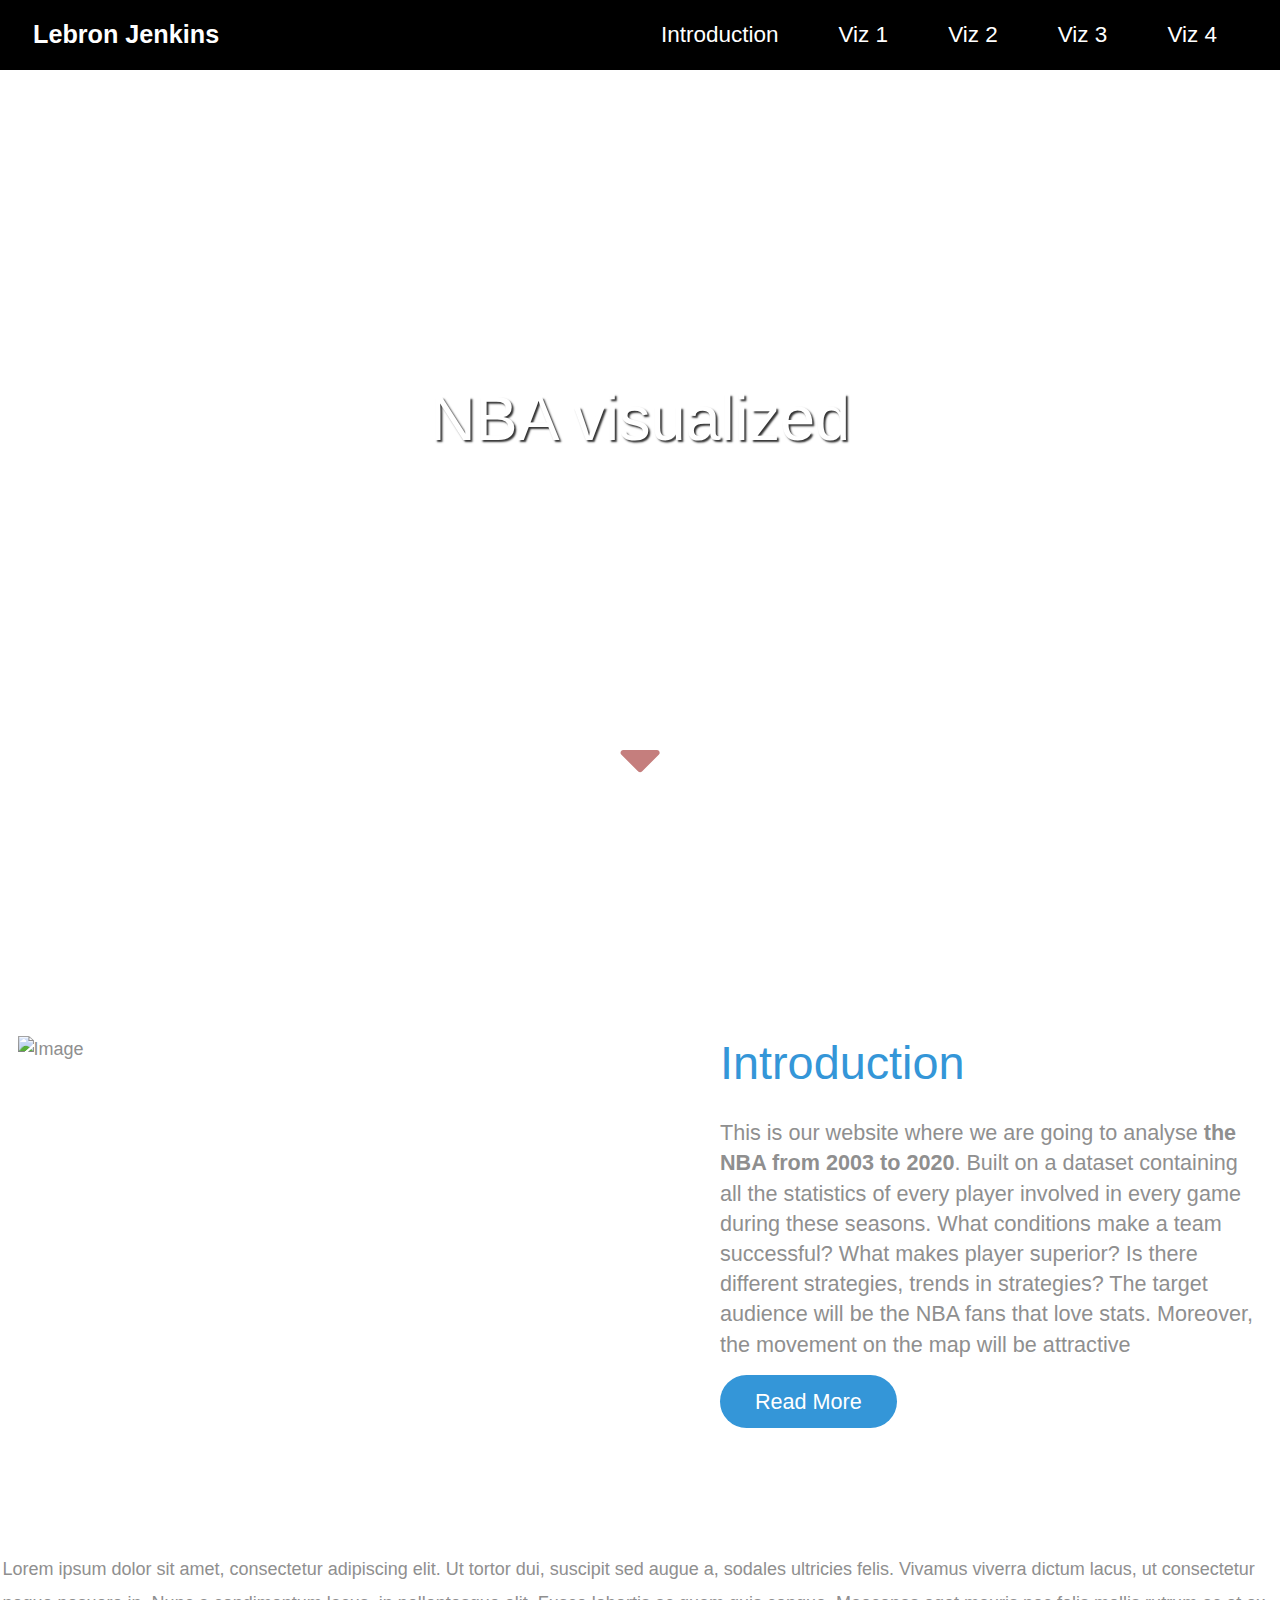
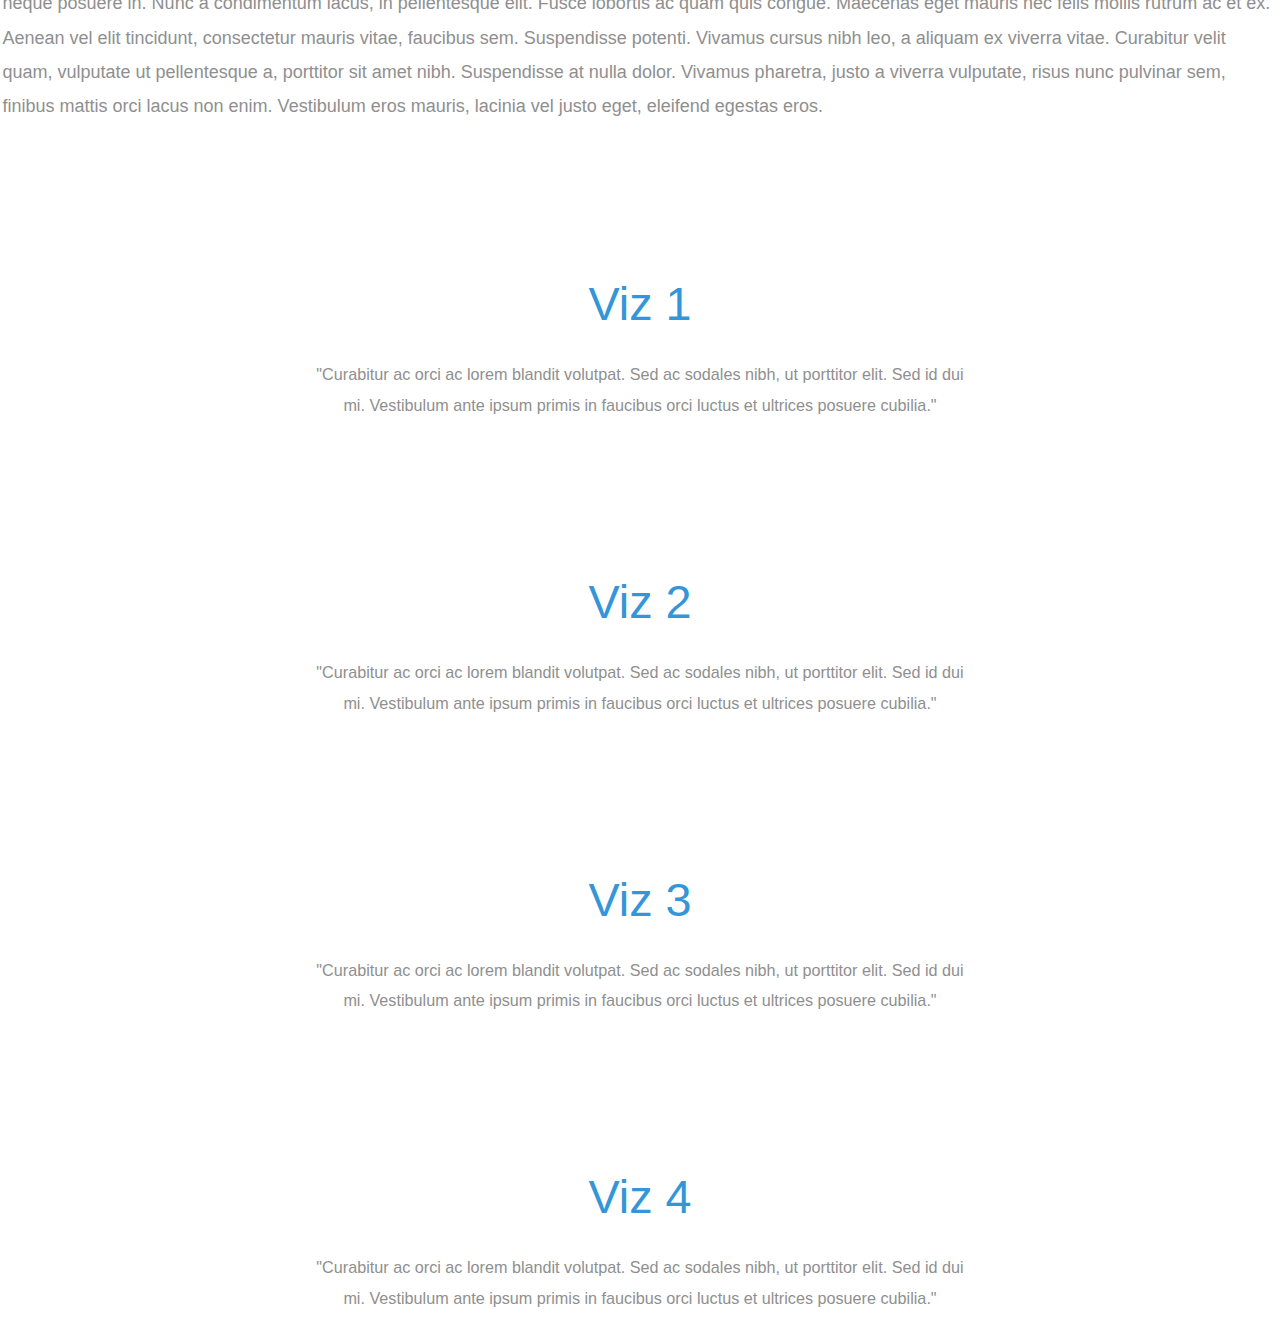
==== website/index.html @ 7ae8eaf2 "adds website template" ====
<!DOCTYPE html>
<html lang="en">
  <head>
    <meta charset="UTF-8" />
    <meta name="viewport" content="width=device-width, initial-scale=1.0" />
    <meta http-equiv="X-UA-Compatible" content="ie=edge" />
    <title>Lebron Jenkins</title>
    <link rel="stylesheet" href="fontawesome-5.5/css/all.min.css" />
    <link rel="stylesheet" href="slick/slick.css">
    <link rel="stylesheet" href="slick/slick-theme.css">
    <link rel="stylesheet" href="magnific-popup/magnific-popup.css">
    <link rel="stylesheet" href="css/bootstrap.min.css" />
    <link rel="stylesheet" href="css/templatemo-style.css" />
  </head>
  <body>    
    <!-- Hero section -->
    <section id="hero" class="text-white tm-font-big tm-parallax">
      <!-- Navigation -->
      <nav class="navbar navbar-expand-md tm-navbar" id="tmNav">              
        <div class="container">   
          <div class="tm-next">
              <a href="#hero" class="navbar-brand">Lebron Jenkins</a>
          </div>             
            
          <button class="navbar-toggler" type="button" data-toggle="collapse" data-target="#navbarSupportedContent" aria-controls="navbarSupportedContent" aria-expanded="false" aria-label="Toggle navigation">
            <i class="fas fa-bars navbar-toggler-icon"></i>
          </button>
          <div class="collapse navbar-collapse" id="navbarSupportedContent">
            <ul class="navbar-nav ml-auto">
              <li class="nav-item">
                  <a class="nav-link tm-nav-link" href="#introduction">Introduction</a>
              </li>
              <li class="nav-item">
                  <a class="nav-link tm-nav-link" href="#viz1">Viz 1</a>
              </li>
              <li class="nav-item">
                  <a class="nav-link tm-nav-link" href="#viz2">Viz 2</a>
              </li>
              <li class="nav-item">
                <a class="nav-link tm-nav-link" href="#viz3">Viz 3</a>
            </li>
            <li class="nav-item">
                <a class="nav-link tm-nav-link" href="#viz4">Viz 4</a>
            </li>                    
            </ul>
          </div>        
        </div>
      </nav>
      
      <div class="text-center tm-hero-text-container">
        <div class="tm-hero-text-container-inner">
            <h2 class="tm-hero-title">NBA visualized</h2>
            <p class="tm-hero-subtitle">
              the NBA from 2003 to 2020
              <br />by Lebron Jenkins
            </p>
        </div>        
      </div>

      <div class="tm-next tm-intro-next">
        <a href="#introduction" class="text-center tm-down-arrow-link">
          <i class="fas fa-3x fa-caret-down tm-down-arrow"></i>
        </a>
      </div>      
    </section>


    <!------------------------------------------ INTRODUCTION  ---------------------------------------->
    <section id="introduction" class="tm-section-pad-top">
      <div class="container">
        <div class="row">
          <div class="col-lg-6">
            <img src="https://wallpaperaccess.com/full/2872553.jpg" alt="Image" class="img-fluid tm-intro-img" />
          </div>
          <div class="col-lg-6">
            <div class="tm-intro-text-container">
                <h2 class="tm-text-primary mb-4 tm-section-title">Introduction</h2>
                <p class="mb-4 tm-intro-text">
                  This is our website where we are going to analyse <strong>the NBA from 2003 to 2020</strong>.
                  Built on a dataset containing all the statistics of every player involved in every game during these seasons. 
                  What conditions make a team successful? What makes player superior? Is there different strategies, trends in strategies? 
                  The target audience will be the NBA fans that love stats. Moreover, the movement on the map will be attractive</p>
                <div class="tm-next">
                  <a href="https://www.kaggle.com/datasets/nathanlauga/nba-games" class="tm-intro-text tm-btn-primary">Read More</a>
                </div>
            </div>
          </div>
        </div>

        <div class="row tm-section-pad-top">
            <div style="align-items: center; justify-content: center; width:100%;">
            <p>
                Lorem ipsum dolor sit amet, consectetur adipiscing elit. Ut tortor dui, suscipit sed augue a, sodales ultricies felis. Vivamus viverra dictum lacus, ut consectetur neque posuere in. Nunc a condimentum lacus, in pellentesque elit. Fusce lobortis ac quam quis congue. Maecenas eget mauris nec felis mollis rutrum ac et ex. Aenean vel elit tincidunt, consectetur mauris vitae, faucibus sem. Suspendisse potenti. Vivamus cursus nibh leo, a aliquam ex viverra vitae. Curabitur velit quam, vulputate ut pellentesque a, porttitor sit amet nibh. Suspendisse at nulla dolor. Vivamus pharetra, justo a viverra vulputate, risus nunc pulvinar sem, finibus mattis orci lacus non enim. Vestibulum eros mauris, lacinia vel justo eget, eleifend egestas eros. 
            </p>
        </div>
      </div>
    </section>


    <!---------------------------------------------- Viz ----------------------------------------->
    <section id="viz1" class="tm-section-pad-top">
      <div class="container tm-container-gallery">
        <div class="row">
          <div class="text-center col-12">
              <h2 class="tm-text-primary tm-section-title mb-4">Viz 1</h2>
              <p class="mx-auto tm-work-description">
                "Curabitur ac orci ac lorem blandit volutpat. Sed ac sodales nibh, ut
                porttitor elit. Sed id dui mi. Vestibulum ante ipsum primis in faucibus
                orci luctus et ultrices posuere cubilia."
              </p>
          </div>            
        </div>
    </section>
    <!------------------------------------------- END OF VIZ ------------------------------------------------->


        <!---------------------------------------------- Viz ----------------------------------------->
        <section id="viz2" class="tm-section-pad-top">
            <div class="container tm-container-gallery">
              <div class="row">
                <div class="text-center col-12">
                    <h2 class="tm-text-primary tm-section-title mb-4">Viz 2</h2>
                    <p class="mx-auto tm-work-description">
                      "Curabitur ac orci ac lorem blandit volutpat. Sed ac sodales nibh, ut
                      porttitor elit. Sed id dui mi. Vestibulum ante ipsum primis in faucibus
                      orci luctus et ultrices posuere cubilia."
                    </p>
                </div>            
              </div>
              
          </section>
          <!------------------------------------------- END OF VIZ ------------------------------------------------->

              <!---------------------------------------------- Viz ----------------------------------------->
    <section id="viz3" class="tm-section-pad-top">
        <div class="container tm-container-gallery">
          <div class="row">
            <div class="text-center col-12">
                <h2 class="tm-text-primary tm-section-title mb-4">Viz 3</h2>
                <p class="mx-auto tm-work-description">
                  "Curabitur ac orci ac lorem blandit volutpat. Sed ac sodales nibh, ut
                  porttitor elit. Sed id dui mi. Vestibulum ante ipsum primis in faucibus
                  orci luctus et ultrices posuere cubilia."
                </p>
            </div>            
          </div>
          
      </section>
      <!------------------------------------------- END OF VIZ ------------------------------------------------->

          <!---------------------------------------------- Viz ----------------------------------------->
    <section id="viz4" class="tm-section-pad-top">
        <div class="container tm-container-gallery">
          <div class="row">
            <div class="text-center col-12">
                <h2 class="tm-text-primary tm-section-title mb-4">Viz 4</h2>
                <p class="mx-auto tm-work-description">
                  "Curabitur ac orci ac lorem blandit volutpat. Sed ac sodales nibh, ut
                  porttitor elit. Sed id dui mi. Vestibulum ante ipsum primis in faucibus
                  orci luctus et ultrices posuere cubilia."
                </p>
            </div>            
          </div>
      </section>
      <!------------------------------------------- END OF VIZ ------------------------------------------------->
  
    
    <script src="js/jquery-1.9.1.min.js"></script>     
    <script src="slick/slick.min.js"></script>
    <script src="magnific-popup/jquery.magnific-popup.min.js"></script>
    <script src="js/jquery.singlePageNav.min.js"></script>     
    <script src="js/bootstrap.min.js"></script> 
    <script>

      function getOffSet(){
        var _offset = 450;
        var windowHeight = window.innerHeight;

        if(windowHeight > 500) {
          _offset = 400;
        } 
        if(windowHeight > 680) {
          _offset = 300
        }
        if(windowHeight > 830) {
          _offset = 210;
        }

        return _offset;
      }

      function setParallaxPosition($doc, multiplier, $object){
        var offset = getOffSet();
        var from_top = $doc.scrollTop(),
          bg_css = 'center ' +(multiplier * from_top - offset) + 'px';
        $object.css({"background-position" : bg_css });
      }

      // Parallax function
      // Adapted based on https://codepen.io/roborich/pen/wpAsm        
      var background_image_parallax = function($object, multiplier, forceSet){
        multiplier = typeof multiplier !== 'undefined' ? multiplier : 0.5;
        multiplier = 1 - multiplier;
        var $doc = $(document);
        // $object.css({"background-attatchment" : "fixed"});

        if(forceSet) {
          setParallaxPosition($doc, multiplier, $object);
        } else {
          $(window).scroll(function(){          
            setParallaxPosition($doc, multiplier, $object);
          });
        }
      };

      var background_image_parallax_2 = function($object, multiplier){
        multiplier = typeof multiplier !== 'undefined' ? multiplier : 0.5;
        multiplier = 1 - multiplier;
        var $doc = $(document);
        $object.css({"background-attachment" : "fixed"});
        $(window).scroll(function(){
          var firstTop = $object.offset().top,
              pos = $(window).scrollTop(),
              yPos = Math.round((multiplier * (firstTop - pos)) - 186);              

          var bg_css = 'center ' + yPos + 'px';

          $object.css({"background-position" : bg_css });
        });
      };
      
      $(function(){
        // Hero Section - Background Parallax
        background_image_parallax($(".tm-parallax"), 0.30, false);
        background_image_parallax_2($("#contact"), 0.80);   
        
        // Handle window resize
        window.addEventListener('resize', function(){
          background_image_parallax($(".tm-parallax"), 0.30, true);
        }, true);

        // Detect window scroll and update navbar
        $(window).scroll(function(e){          
          if($(document).scrollTop() > 120) {
            $('.tm-navbar').addClass("scroll");
          } else {
            $('.tm-navbar').removeClass("scroll");
          }
        });
        
        // Close mobile menu after click 
        $('#tmNav a').on('click', function(){
          $('.navbar-collapse').removeClass('show'); 
        })

        // Scroll to corresponding section with animation
        $('#tmNav').singlePageNav();        
        
        // Add smooth scrolling to all links
        // https://www.w3schools.com/howto/howto_css_smooth_scroll.asp
        $("a").on('click', function(event) {
          if (this.hash !== "") {
            event.preventDefault();
            var hash = this.hash;

            $('html, body').animate({
              scrollTop: $(hash).offset().top
            }, 400, function(){
              window.location.hash = hash;
            });
          } // End if
        });

        // Pop up
        $('.tm-gallery').magnificPopup({
          delegate: 'a',
          type: 'image',
          gallery: { enabled: true }
        });

        // Gallery
        $('.tm-gallery').slick({
          dots: true,
          infinite: false,
          slidesToShow: 5,
          slidesToScroll: 2,
          responsive: [
          {
            breakpoint: 1199,
            settings: {
              slidesToShow: 4,
              slidesToScroll: 2
            }
          },
          {
            breakpoint: 991,
            settings: {
              slidesToShow: 3,
              slidesToScroll: 2
            }
          },
          {
            breakpoint: 767,
            settings: {
              slidesToShow: 2,
              slidesToScroll: 1
            }
          },
          {
            breakpoint: 480,
            settings: {
              slidesToShow: 1,
              slidesToScroll: 1
            }
          }
        ]
        });
      });
    </script>
  </body>
</html>
---- website/css/templatemo-style.css ----
/*

The Town

https://templatemo.com/tm-525-the-town

*/

html {
  font-size: 18px;
}

body {
  color: #8f8f8f;
  margin: 0;
  padding: 0;
  overflow-x: hidden;
}
a {
  transition: all 0.3s ease;
}

a:hover,
a:focus {
  text-decoration: none;
}

a:focus {
  outline: none;
}

.btn {
  padding: 8px 32px;
}

.btn:hover {
  background-color: #ced4da;
}

.tm-section-pad-top {
  padding-top: 135px;
}

.tm-text-primary {
  color: #3496d8;
}

.tm-font-big {
  font-size: 1.25rem;
}

.tm-btn-primary {
  color: white;
  background-color: #3496d8;
  padding: 14px 35px;
  border-radius: 30px;
}

.tm-btn-primary:hover,
.tm-btn-primary:focus {
  color: white;
  background-color: #73c1f6;
}

/* Navbar */

.tm-navbar {
  /* position: fixed; */
  
  width: 100%;
  z-index: 1000;
  background-color: black;
  transition: all 0.3s ease;
}

.tm-navbar.scroll {
  background-color: white;
  border-bottom: 1px solid #e9ecef;
}

.navbar-brand {
  color: white;
  font-size: 1.4rem;
  font-weight: bold;
}

.navbar-brand:hover,
.tm-navbar.scroll .navbar-brand:hover {
  color: #3496d8;
}

.tm-navbar.scroll .navbar-brand {
  color: #8f8f8f;
}

.nav-item {
  list-style: none;
}

.tm-nav-link {
  color: white;
}

.tm-navbar.scroll .tm-nav-link {
  color: #8f8f8f;
}

.tm-navbar.scroll .tm-nav-link:hover,
.tm-navbar.scroll .tm-nav-link.current,
.tm-nav-link:hover {
  color: #3496d8;
}

.navbar-toggler {
  border: 1px solid white;
  padding-left: 10px;
  padding-right: 10px;
}

.navbar-toggler-icon {
  color: white;
  padding-top: 6px;
}

.tm-navbar.scroll .navbar-toggler {
  border: 1px solid #8f8f8f;
}

.tm-navbar.scroll .navbar-toggler-icon {
  color: #8f8f8f;
}

/* Hero */

#hero {
  background-image: url(https://wallpapercave.com/wp/wp10188847.jpg);
  
  background-repeat: no-repeat;
  height: 100vh;
  min-height: 375px;
  position: relative;
}

@media (min-height: 830px) {
  #hero {
    background-position: center -210px;
  }
}

@media (min-height: 680px) and (max-height: 829px) {
  #hero {
    background-position: center -300px;
  }
}

@media (min-height: 500px) and (max-height: 679px) {
  #hero {
    background-position: center -400px;
  }
}

@media (max-height: 499px) {
  #hero {
    background-position: center -450px;
  }
}
/* #hero {
  background-image: url(https://wallpaperaccess.com/full/2872553.jpg);
  height: 100%;
  width:100%;
  background-repeat: no-repeat;
  justify-content: center;
  align-items: center;
  
} */
.tm-hero-text-container {
  width: 100%;
  height: 100%;
  display: flex;
  flex-flow: column;
  justify-content: center;
}

.tm-hero-text-container-inner {
  margin-top: -90px;
}

.tm-hero-title {
  font-size: 3.5rem;
  text-shadow: 2px 2px 2px #333;
}

.tm-intro-next {
  position: absolute;
  bottom: 100px;
  left: 0;
  right: 0;
}

@media (max-height: 480px) {
  .tm-hero-text-container-inner {
    margin-top: -40px;
  }

  .tm-intro-next {
    bottom: 20px;
  }
}

.tm-down-arrow-link {
  display: block;
  margin-top: 18%;
}

.tm-down-arrow {
  color: #c57e7d;
  cursor: pointer;
  background: white;
  border-radius: 50%;
  padding: 10px 22px 8px;
  transition: all 0.3s ease;
}

.tm-down-arrow:hover,
.tm-down-arrow:focus {
  color: white;
  background: #3496d8;
}

/* Introduction */

.tm-section-title {
  font-size: 2.6rem;
  font-weight: normal;
}

.tm-intro-text {
  font-size: 1.2rem;
  line-height: 1.4;
}

.tm-icon {
  display: block;
  margin-bottom: 55px;
  color: #3496d8;
}

/* Work */

.tm-work-description {
  max-width: 650px;
  width: 100%;
  font-size: 0.9rem;
}

.tm-gallery-container {
  padding-top: 70px;
  padding-bottom: 120px;
}

.tm-gallery-item {
  margin: 0 15px;
}

.slick-dots {
  bottom: -65px;
}

.slick-dots li {
  margin: 0 13px;
}

.slick-dots li button:hover:before,
.slick-dots li button:focus:before,
.slick-dots li.slick-active button:before {
  opacity: 1;
  color: #3ba0dd;
}

.slick-dots li button:before {
  font-size: 26px;
}

/* Hover Effect */
/* Common style */
.grid figure {
  position: relative;
  float: left;
  overflow: hidden;
  /* margin: 10px 1%;
  min-width: 320px;
	max-width: 480px;
	max-height: 360px;
	width: 48%; */
  background: #3085a3;
  text-align: center;
  cursor: pointer;
}

.grid figure img {
  position: relative;
  display: block;
  min-height: 100%;
  max-width: 100%;
  opacity: 0.8;
}

.grid figure figcaption {
  padding: 2em;
  color: #fff;
  text-transform: uppercase;
  font-size: 1.25em;
  -webkit-backface-visibility: hidden;
  backface-visibility: hidden;
}

.grid figure figcaption::before,
.grid figure figcaption::after {
  pointer-events: none;
}

.grid figure figcaption,
.grid figure figcaption > a {
  position: absolute;
  top: 0;
  left: 0;
  width: 100%;
  height: 100%;
}

/* Anchor will cover the whole item by default */
/* For some effects it will show as a button */
.grid figure figcaption > a {
  z-index: 1000;
  text-indent: 200%;
  white-space: nowrap;
  font-size: 0;
  opacity: 0;
}

.grid figure h2 {
  word-spacing: -0.15em;
  font-weight: 300;
}

.grid figure h2 span {
  font-weight: 800;
}

.grid figure h2,
.grid figure p {
  margin: 0;
}

.grid figure p {
  letter-spacing: 1px;
  font-size: 68.5%;
}

/*---------------*/
/***** Honey *****/
/*---------------*/

figure.effect-honey {
  background: #4a3753;
  max-width: 220px;
}

figure.effect-honey img {
  opacity: 0.9;
  -webkit-transition: opacity 0.35s;
  transition: opacity 0.35s;
}

figure.effect-honey:hover img {
  opacity: 0.5;
}

figure.effect-honey figcaption::before {
  position: absolute;
  bottom: 0;
  left: 0;
  width: 100%;
  height: 10px;
  background: #3496d8;
  content: "";
  -webkit-transform: translate3d(0, 10px, 0);
  transform: translate3d(0, 10px, 0);
}

figure.effect-honey h2 {
  position: absolute;
  bottom: 0;
  left: 0;
  padding: 1em 1.5em;
  width: 100%;
  text-align: left;
  -webkit-transform: translate3d(0, -30px, 0);
  transform: translate3d(0, -30px, 0);
}

figure.effect-honey h2 i {
  font-style: normal;
  opacity: 0;
  -webkit-transition: opacity 0.35s, -webkit-transform 0.35s;
  transition: opacity 0.35s, transform 0.35s;
  -webkit-transform: translate3d(0, -30px, 0);
  transform: translate3d(0, -30px, 0);
}

figure.effect-honey figcaption::before,
figure.effect-honey h2 {
  -webkit-transition: -webkit-transform 0.35s;
  transition: transform 0.35s;
}

figure.effect-honey:hover figcaption::before,
figure.effect-honey:hover h2,
figure.effect-honey:hover h2 i {
  opacity: 1;
  -webkit-transform: translate3d(0, 0, 0);
  transform: translate3d(0, 0, 0);
}

/* Contact */

#contact {
  color: white;
  background-image: url(../img/the-town-bg-02.jpg);
  background-position: center;
  background-repeat: no-repeat;
  min-height: 850px;
  position: relative;
  padding-bottom: 50px;
  padding-top: 160px;
}

.tm-underline {
  border-top: 2px solid white;
  height: 8px;
  width: 100%;
}

.tm-underline-inner {
  width: 25%;
  height: 8px;
  background: white;
}

.tm-contact-item {
  margin-bottom: 75px;
}

.tm-contact-item-link {
  display: flex;
  align-items: center;
}

.tm-contact-item-link i,
.tm-contact-item-link span {
  color: white;
  transition: all 0.3s ease;
}

.tm-contact-item-link:hover i,
.tm-contact-item-link:hover span {
  color: #3496d8;
}

.tm-input {
  padding: 8px 25px;
  border-radius: 3px;
  border: 1px solid white;
  background: transparent;
  color: white;
}

::placeholder {
  /* Chrome, Firefox, Opera, Safari 10.1+ */
  color: white;
  opacity: 1; /* Firefox */
}

:-ms-input-placeholder {
  /* Internet Explorer 10-11 */
  color: white;
}

::-ms-input-placeholder {
  /* Microsoft Edge */
  color: white;
}

.tm-btn-submit {
  margin-left: 20px;
}

.tm-footer {
  position: absolute;
  bottom: 35px;
  left: 0;
  right: 0;
  padding: 0 15px;
}

.tm-footer-link {
  color: white;
}

.tm-footer-link:hover,
.tm-footer-link:focus {
  color: #3496d8;
  text-decoration: none;
}

p {
  line-height: 1.9;
}

@media (min-width: 768px) {
  .tm-intro-text-container {
    padding-left: 65px;
  }

  .navbar-expand-md .navbar-nav .nav-link {
    padding-right: 30px;
    padding-left: 30px;
  }
}

@media (min-width: 1200px) {
  .container {
    max-width: 1275px;
  }

  .tm-container-gallery {
    max-width: 1290px;
  }

  .tm-container-contact {
    max-width: 1063px;
  }
}

@media (max-width: 991px) {
  .tm-intro-text-container {
    padding-left: 15px;
    padding-top: 30px;
    max-width: 600px;
    margin-left: auto;
    margin-right: auto;
  }

  .tm-intro-img {
    display: block;
    margin-left: auto;
    margin-right: auto;
  }

  .tm-btn-submit {
    margin-left: 0;
    margin-top: 20px;
  }
}

@media (max-width: 767px) {
  .tm-btn-submit {
    margin-left: 20px;
    margin-top: 0;
  }

  .navbar-nav {
    max-width: 200px;
    text-align: right;
  }

  .navbar-collapse {
    background-color: rgb(255, 255, 255);
    padding: 10px;
    border-radius: 3px;
  }

  .navbar-collapse .nav-link {
    color: #8f8f8f;
  }
}

@media (max-width: 480px) {
  .tm-gallery-container {
    max-width: 220px;
    margin-left: auto;
    margin-right: auto;
  }

  .slick-dots li {
    margin: 0 8px;
  }

  .tm-gallery-item {
    margin: 0;
  }
}

@media (max-width: 420px) {
  .tm-btn-submit {
    display: block;
    margin-left: 0;
    margin-top: 20px;
  }
}
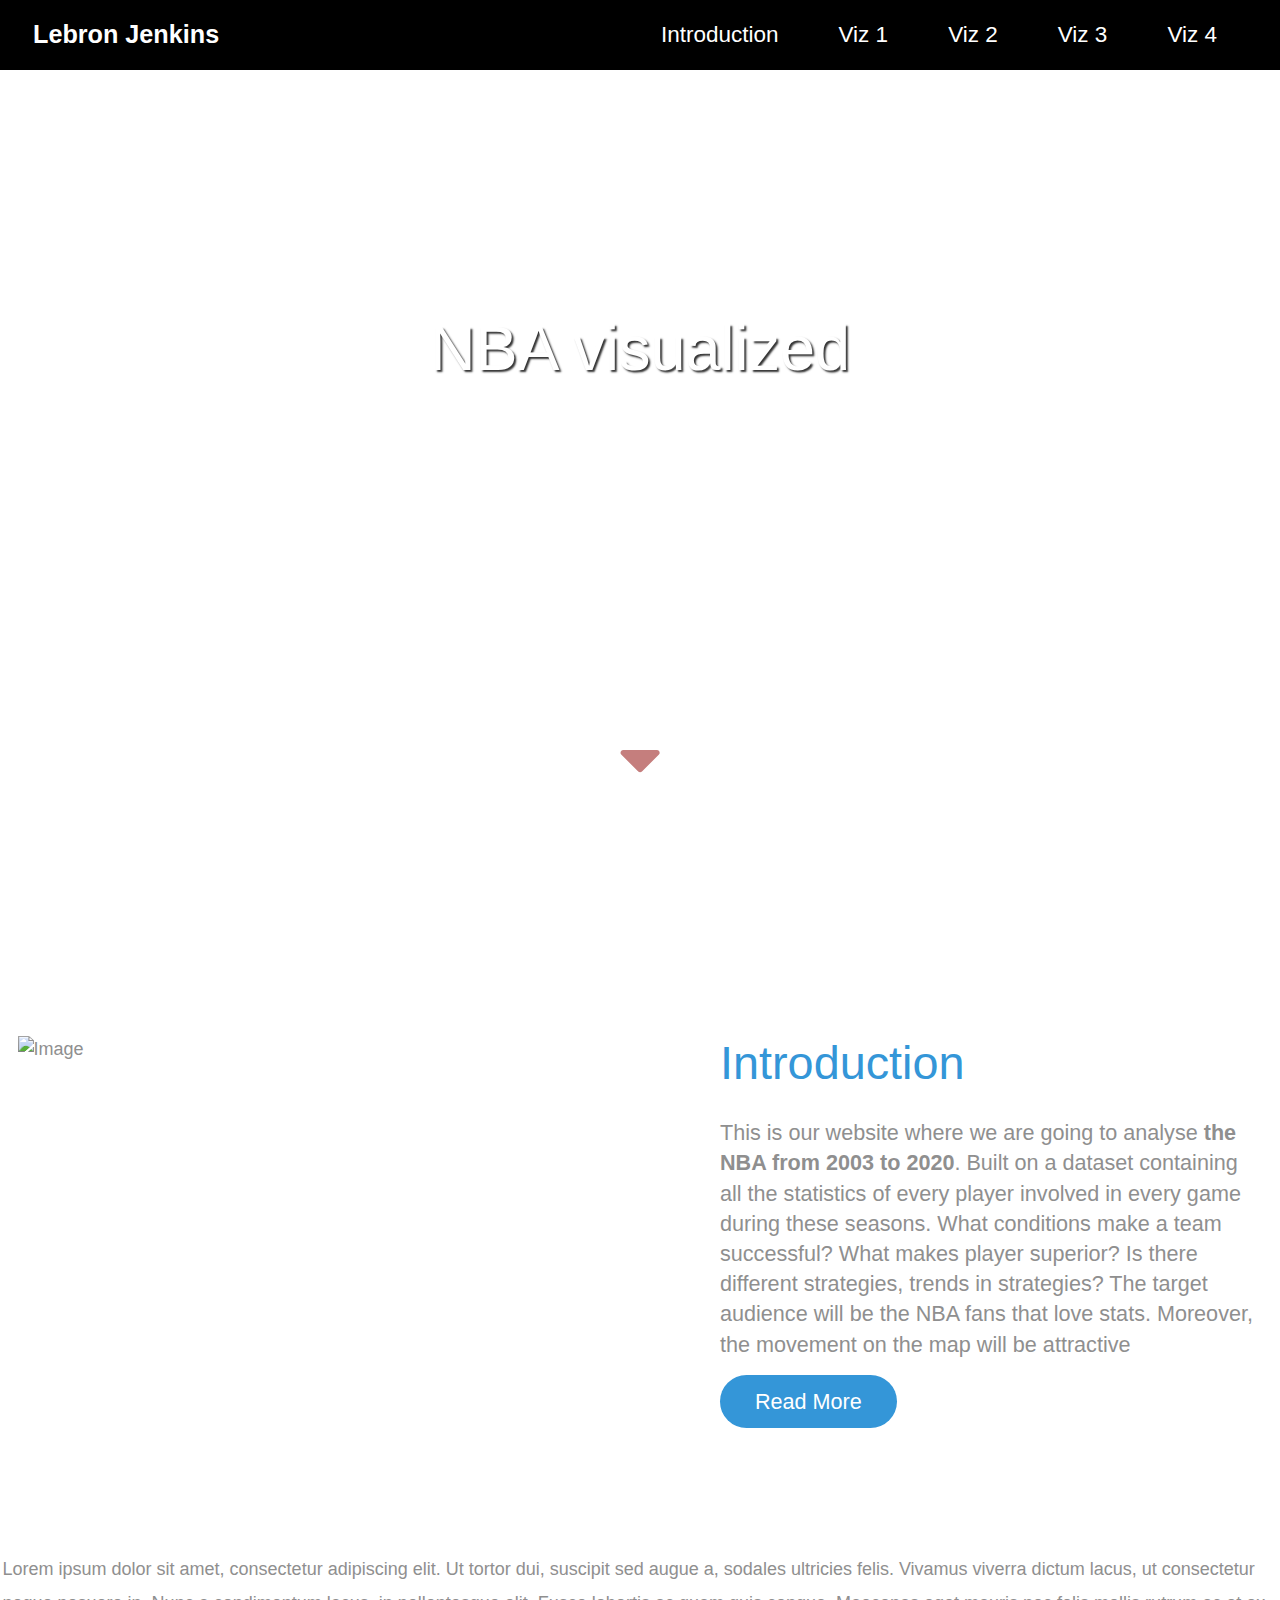
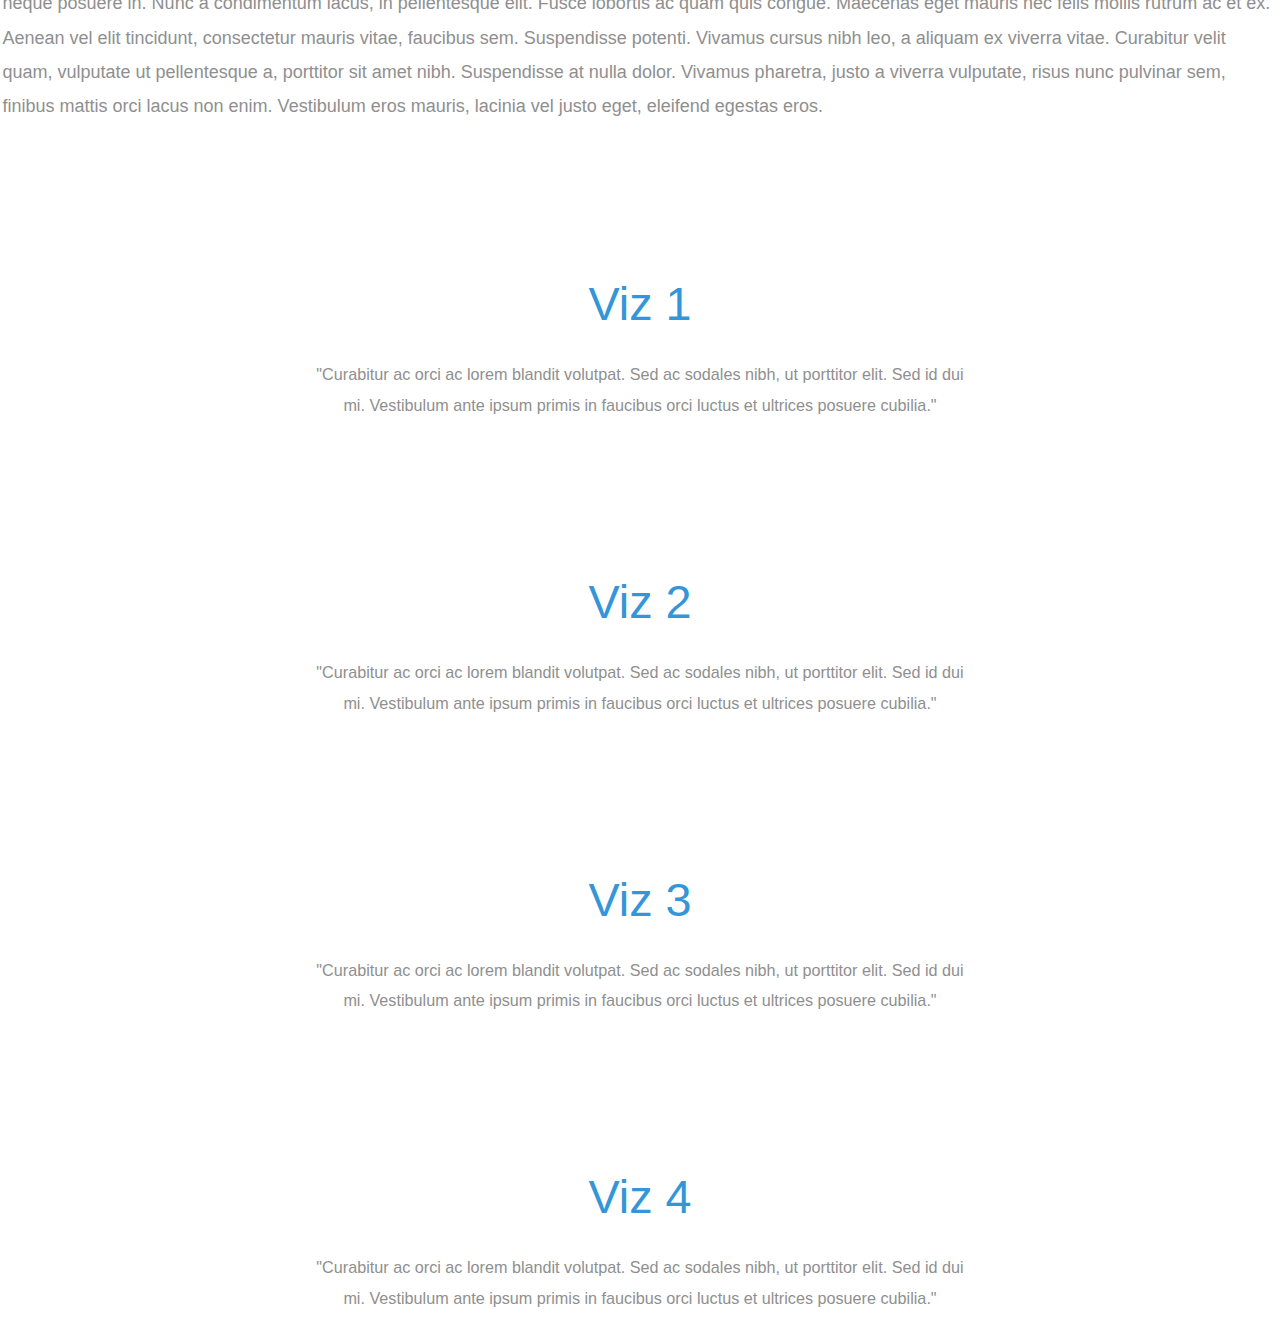
==== commit 63832ebf: "navbar absolute" ====
--- a/website/index.html
+++ b/website/index.html
@@ -19,7 +19,7 @@
       <nav class="navbar navbar-expand-md tm-navbar" id="tmNav">              
         <div class="container">   
           <div class="tm-next">
-              <a href="#hero" class="navbar-brand">Lebron Jenkins</a>
+              <a href="https://github.com/com-480-data-visualization/datavis-project-2022-lebron-jenkins" class="navbar-brand">Lebron Jenkins</a>
           </div>             
             
           <button class="navbar-toggler" type="button" data-toggle="collapse" data-target="#navbarSupportedContent" aria-controls="navbarSupportedContent" aria-expanded="false" aria-label="Toggle navigation">
--- a/website/css/templatemo-style.css
+++ b/website/css/templatemo-style.css
@@ -65,7 +65,7 @@
 /* Navbar */
 
 .tm-navbar {
-  /* position: fixed; */
+  position: fixed;
   
   width: 100%;
   z-index: 1000;
@@ -123,11 +123,11 @@
 }
 
 .tm-navbar.scroll .navbar-toggler {
-  border: 1px solid #8f8f8f;
+  border: 1px solid #3496d8;
 }
 
 .tm-navbar.scroll .navbar-toggler-icon {
-  color: #8f8f8f;
+  color: #3496d8;
 }
 
 /* Hero */
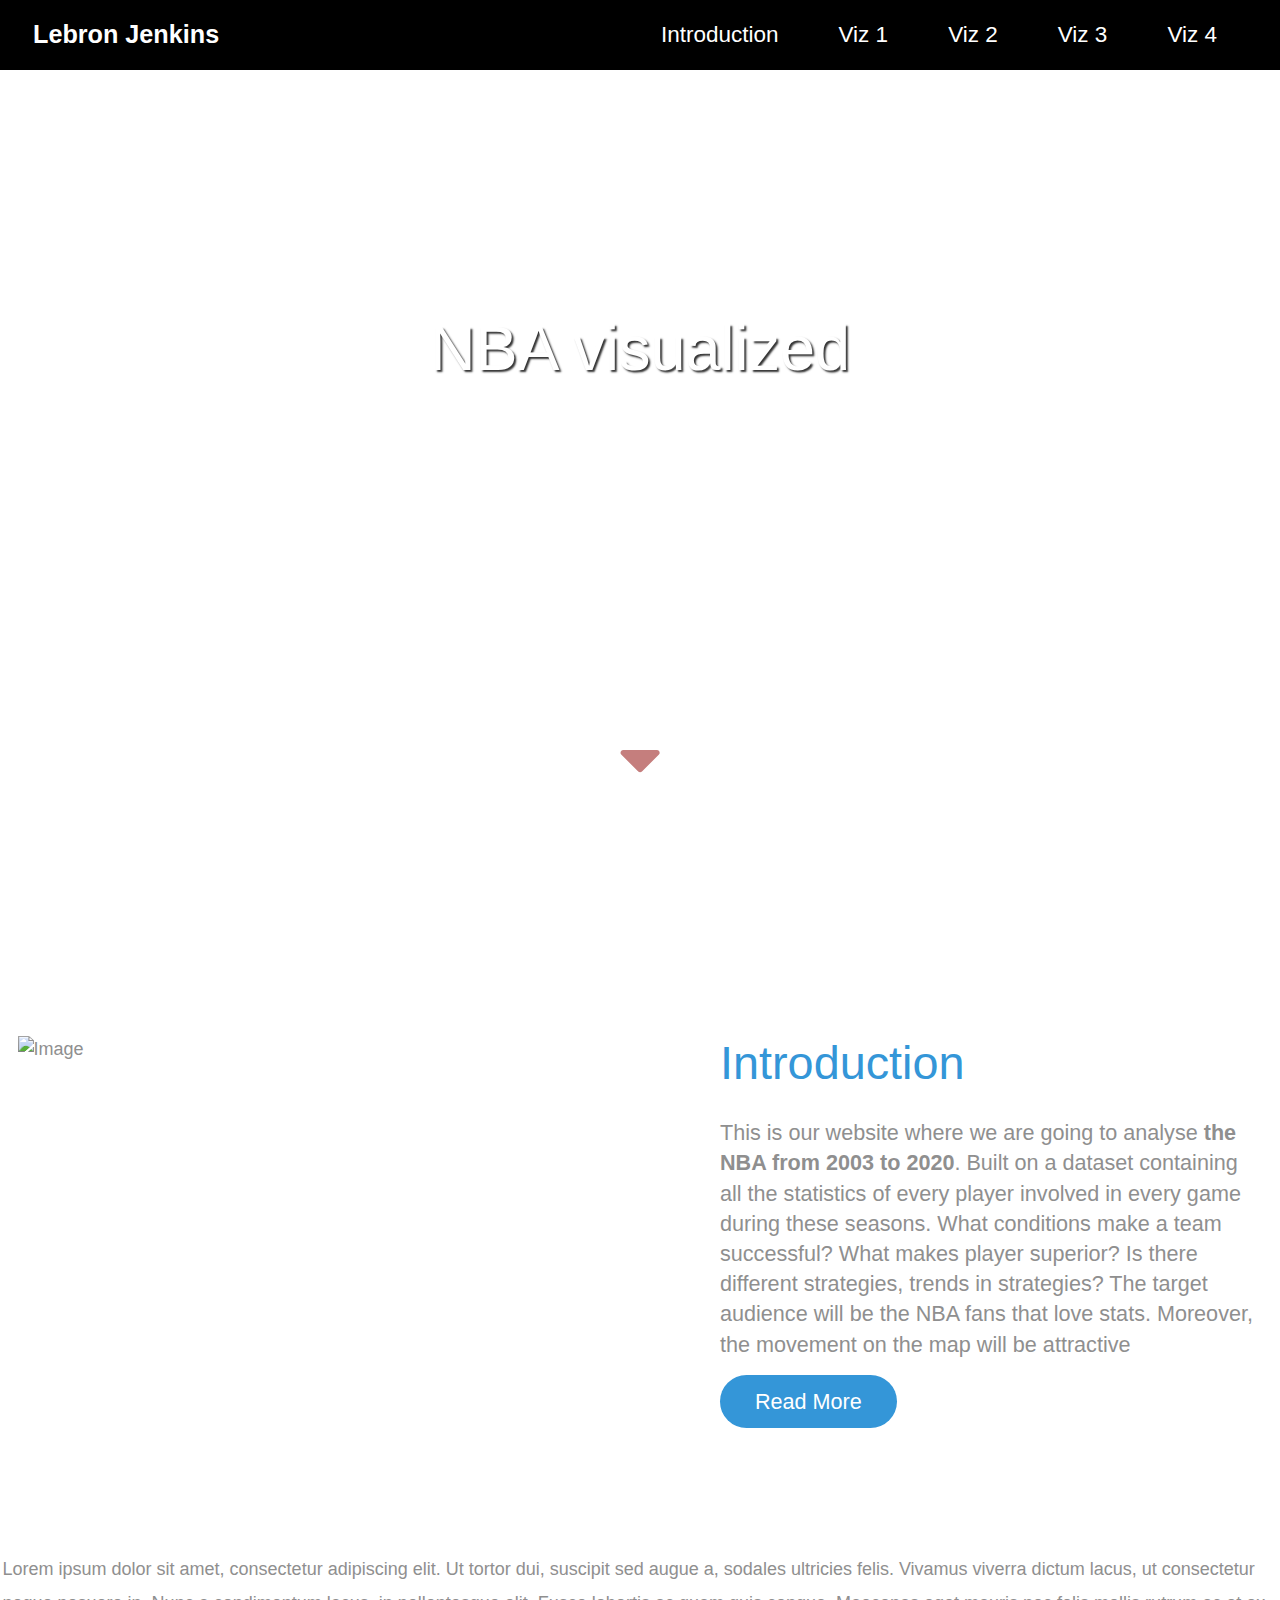
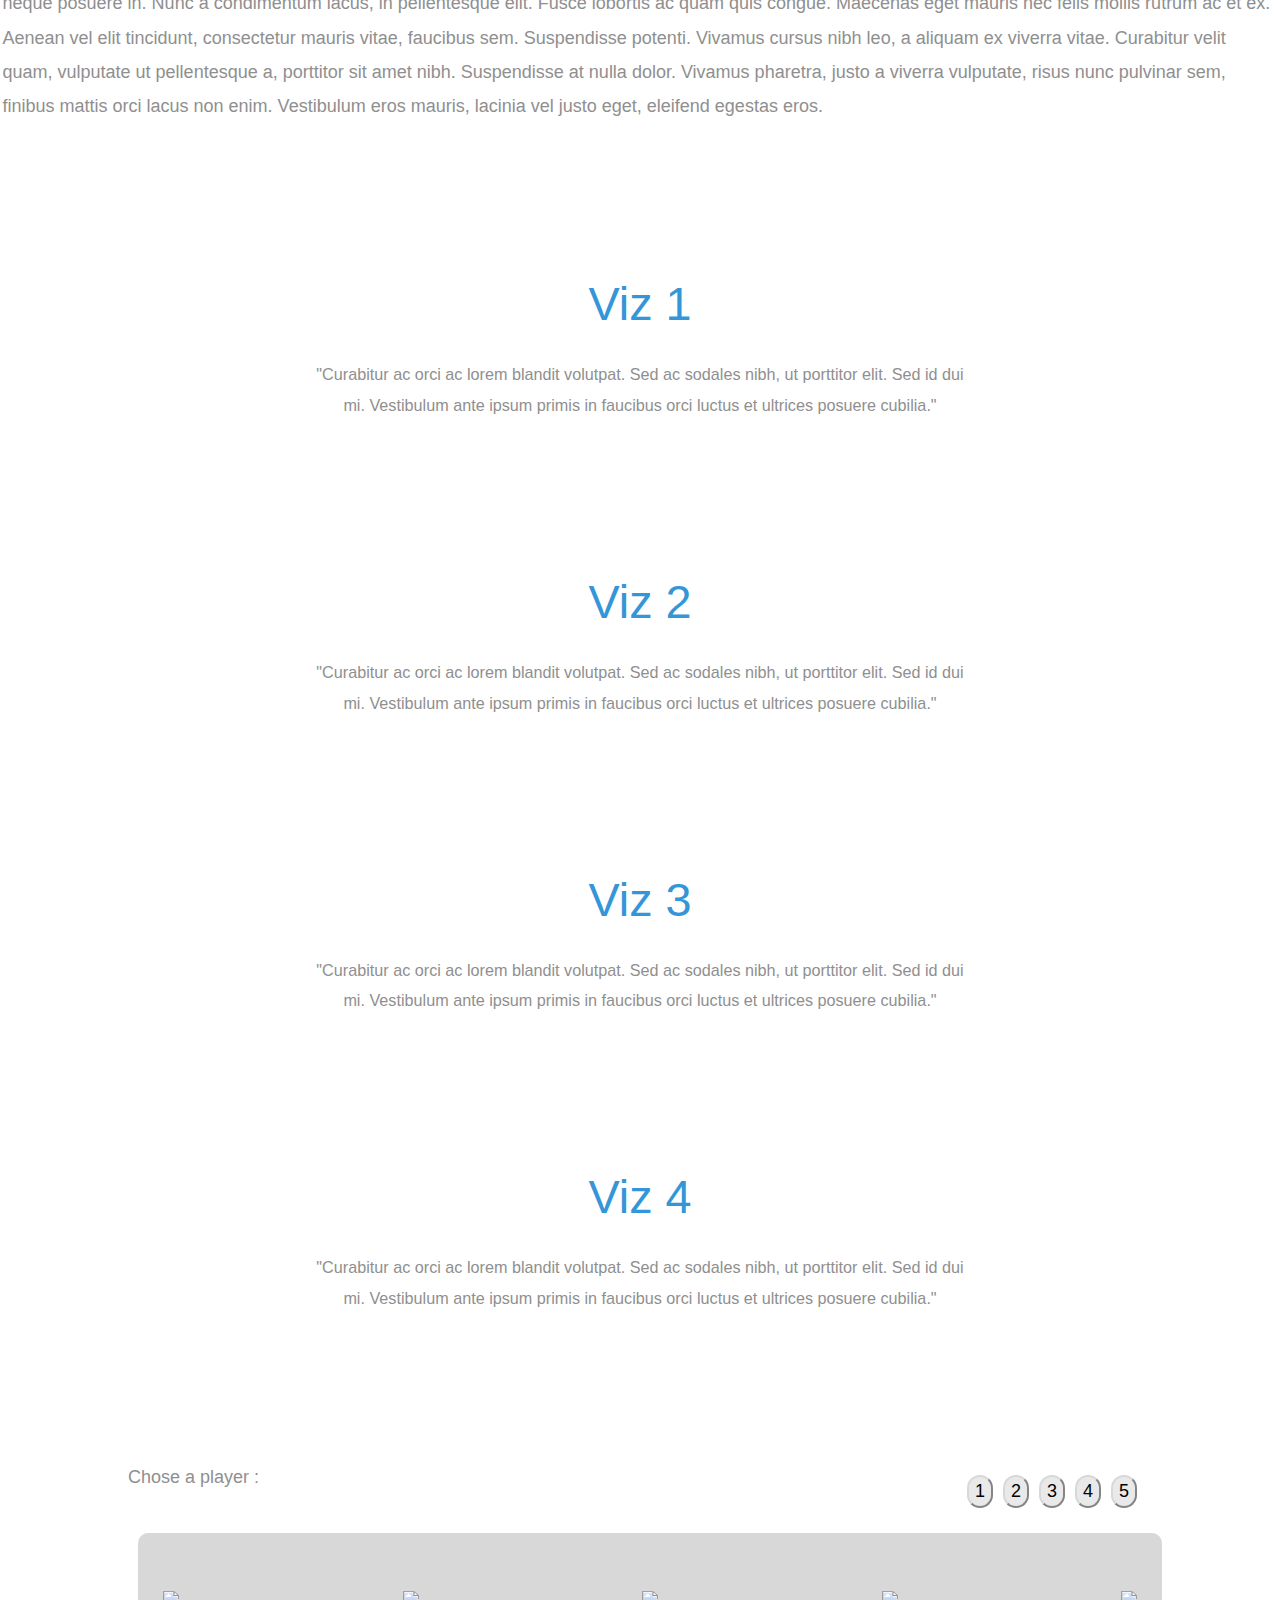
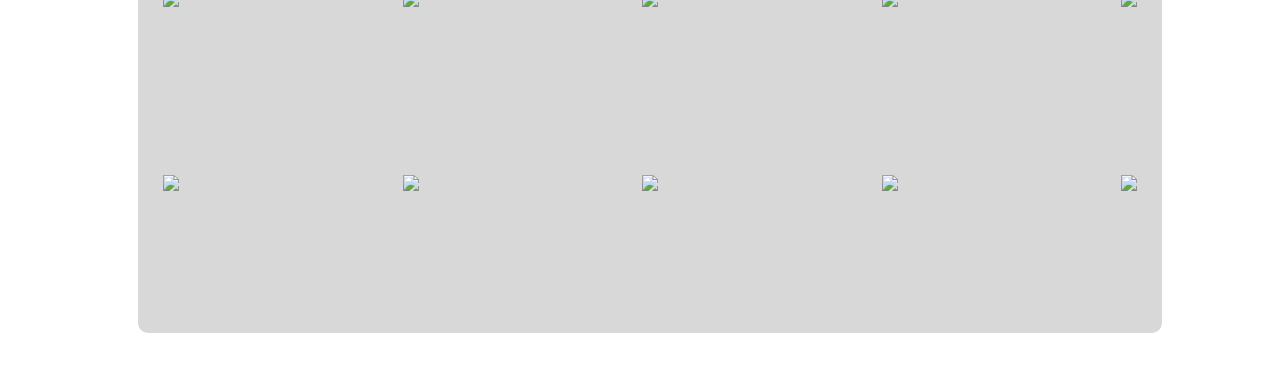
==== commit e6c720cd: "minimum viable player selector" ====
--- a/website/index.html
+++ b/website/index.html
@@ -11,6 +11,7 @@
     <link rel="stylesheet" href="magnific-popup/magnific-popup.css">
     <link rel="stylesheet" href="css/bootstrap.min.css" />
     <link rel="stylesheet" href="css/templatemo-style.css" />
+    <link rel="stylesheet" href="css/toni_style.css"/>
   </head>
   <body>    
     <!-- Hero section -->
@@ -159,7 +160,27 @@
                   porttitor elit. Sed id dui mi. Vestibulum ante ipsum primis in faucibus
                   orci luctus et ultrices posuere cubilia."
                 </p>
-            </div>            
+            </div>  
+
+            <!-- PLAYER SELECTOR -->
+            <div id="player-selector" style="width:100%; margin:10%; height: 400px;">
+              <div style="display:flex; flex-direction: row; justify-content: space-between;">
+                <p>Chose a player :</p>
+                <!-- BUTTONS :-->
+                <div style="display:flex; flex-direction:row; justify-content:center; padding:10px">
+                  <button class="page_selection_button" onclick="pageSelection(1);">1</button>
+                  <button class="page_selection_button" onclick="pageSelection(2);">2</button>
+                  <button class="page_selection_button" onclick="pageSelection(3);">3</button>
+                  <button class="page_selection_button" onclick="pageSelection(4);">4</button>
+                  <button class="page_selection_button" onclick="pageSelection(5);">5</button>
+                </div>
+              </div>
+              <div style="width: 100%; height : 100%; background-color: #d8d8d8 ; border-radius: 10px; margin:10px; display:flex; justify-content:space-evenly; flex-direction: column;" id="player-faces-container">
+                <div style="width : 100%; display:flex; justify-content: space-between; align-items: space-between;" id="player-faces-row1"></div>
+                <div style="width: 100%; display:flex; justify-content: space-between; align-items: space-between;" id="player-faces-row2"></div>
+              </div>
+              
+            </div>          
           </div>
       </section>
       <!------------------------------------------- END OF VIZ ------------------------------------------------->
@@ -170,6 +191,7 @@
     <script src="magnific-popup/jquery.magnific-popup.min.js"></script>
     <script src="js/jquery.singlePageNav.min.js"></script>     
     <script src="js/bootstrap.min.js"></script> 
+    <script src="js/toni_script.js"></script>
     <script>
 
       function getOffSet(){
--- a/website/css/toni_style.css
+++ b/website/css/toni_style.css
@@ -0,0 +1,11 @@
+.page_selection_button {
+	border-radius: 30px; 
+	margin: 5px; 
+	background-color: #e9e9e9;
+	border-color:#d8d8d8;
+}
+
+.player_faces {
+    height: 100px;
+    margin : 25px;
+}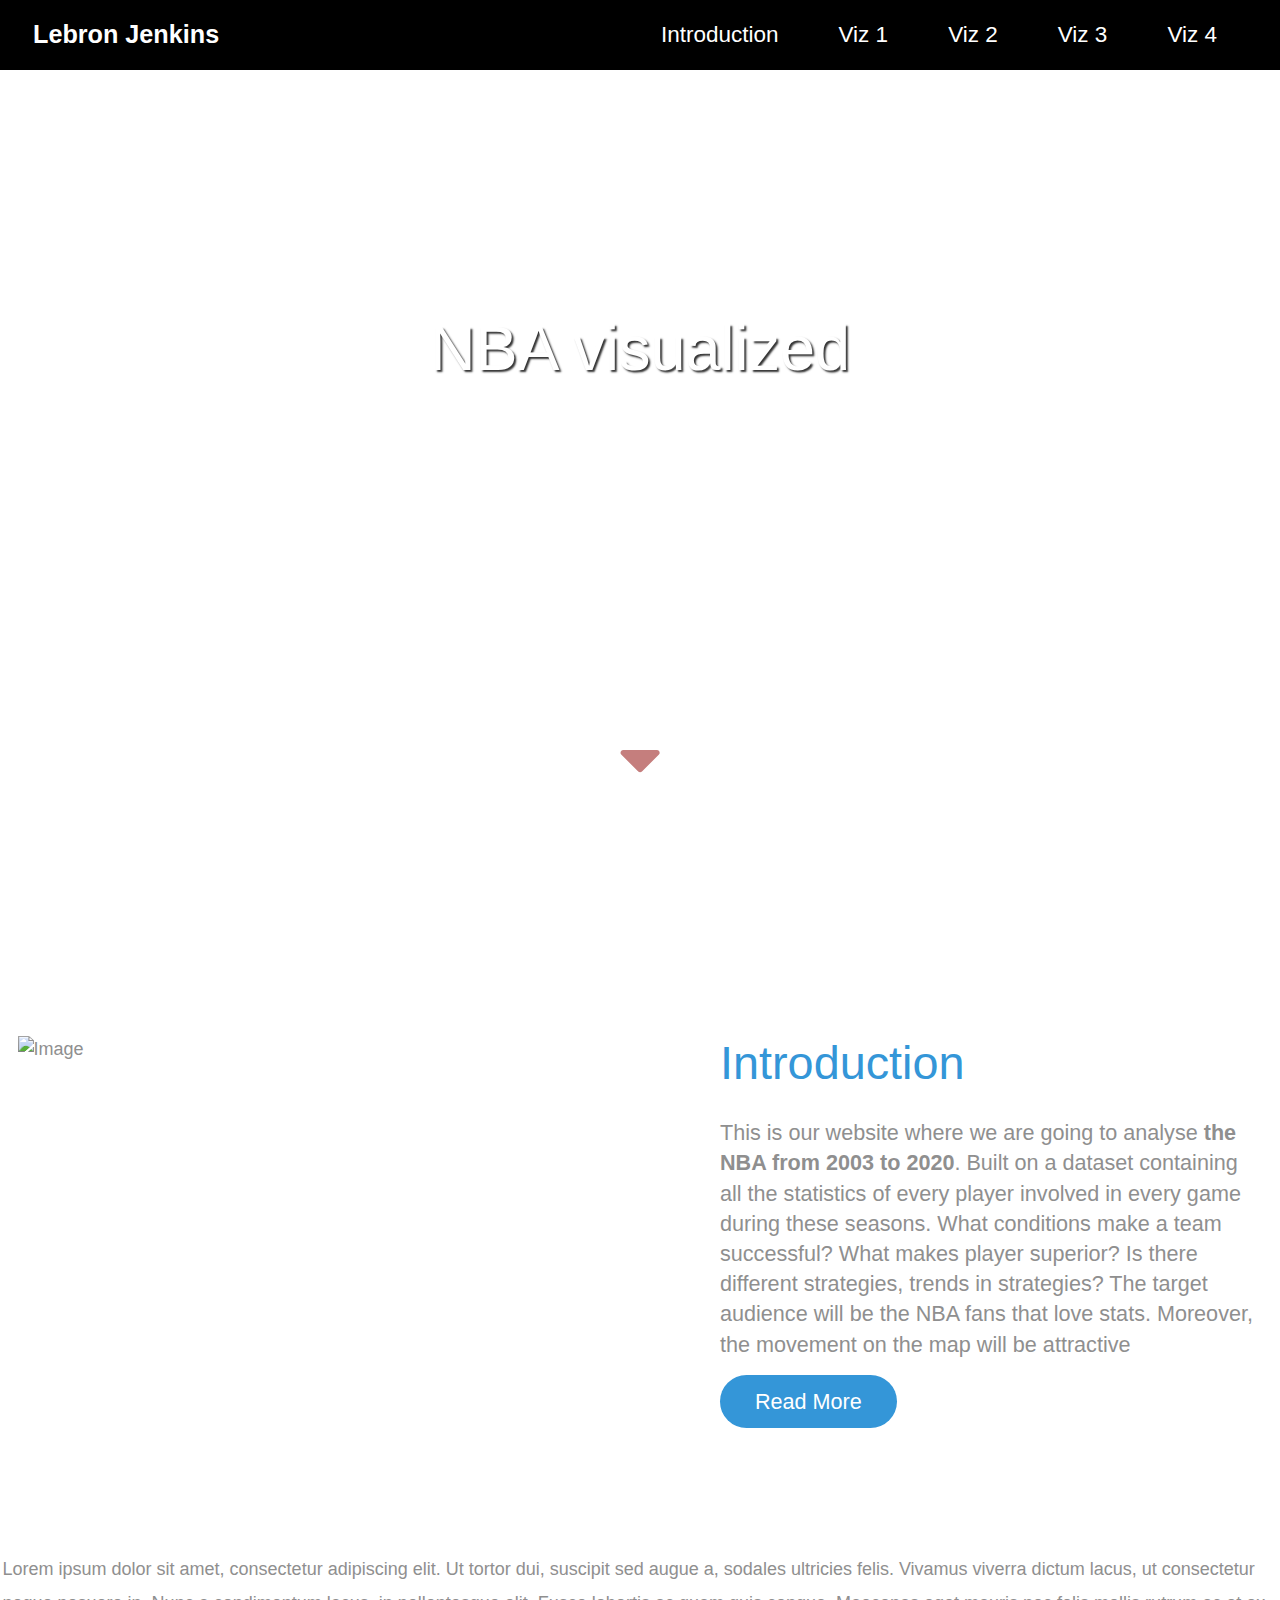
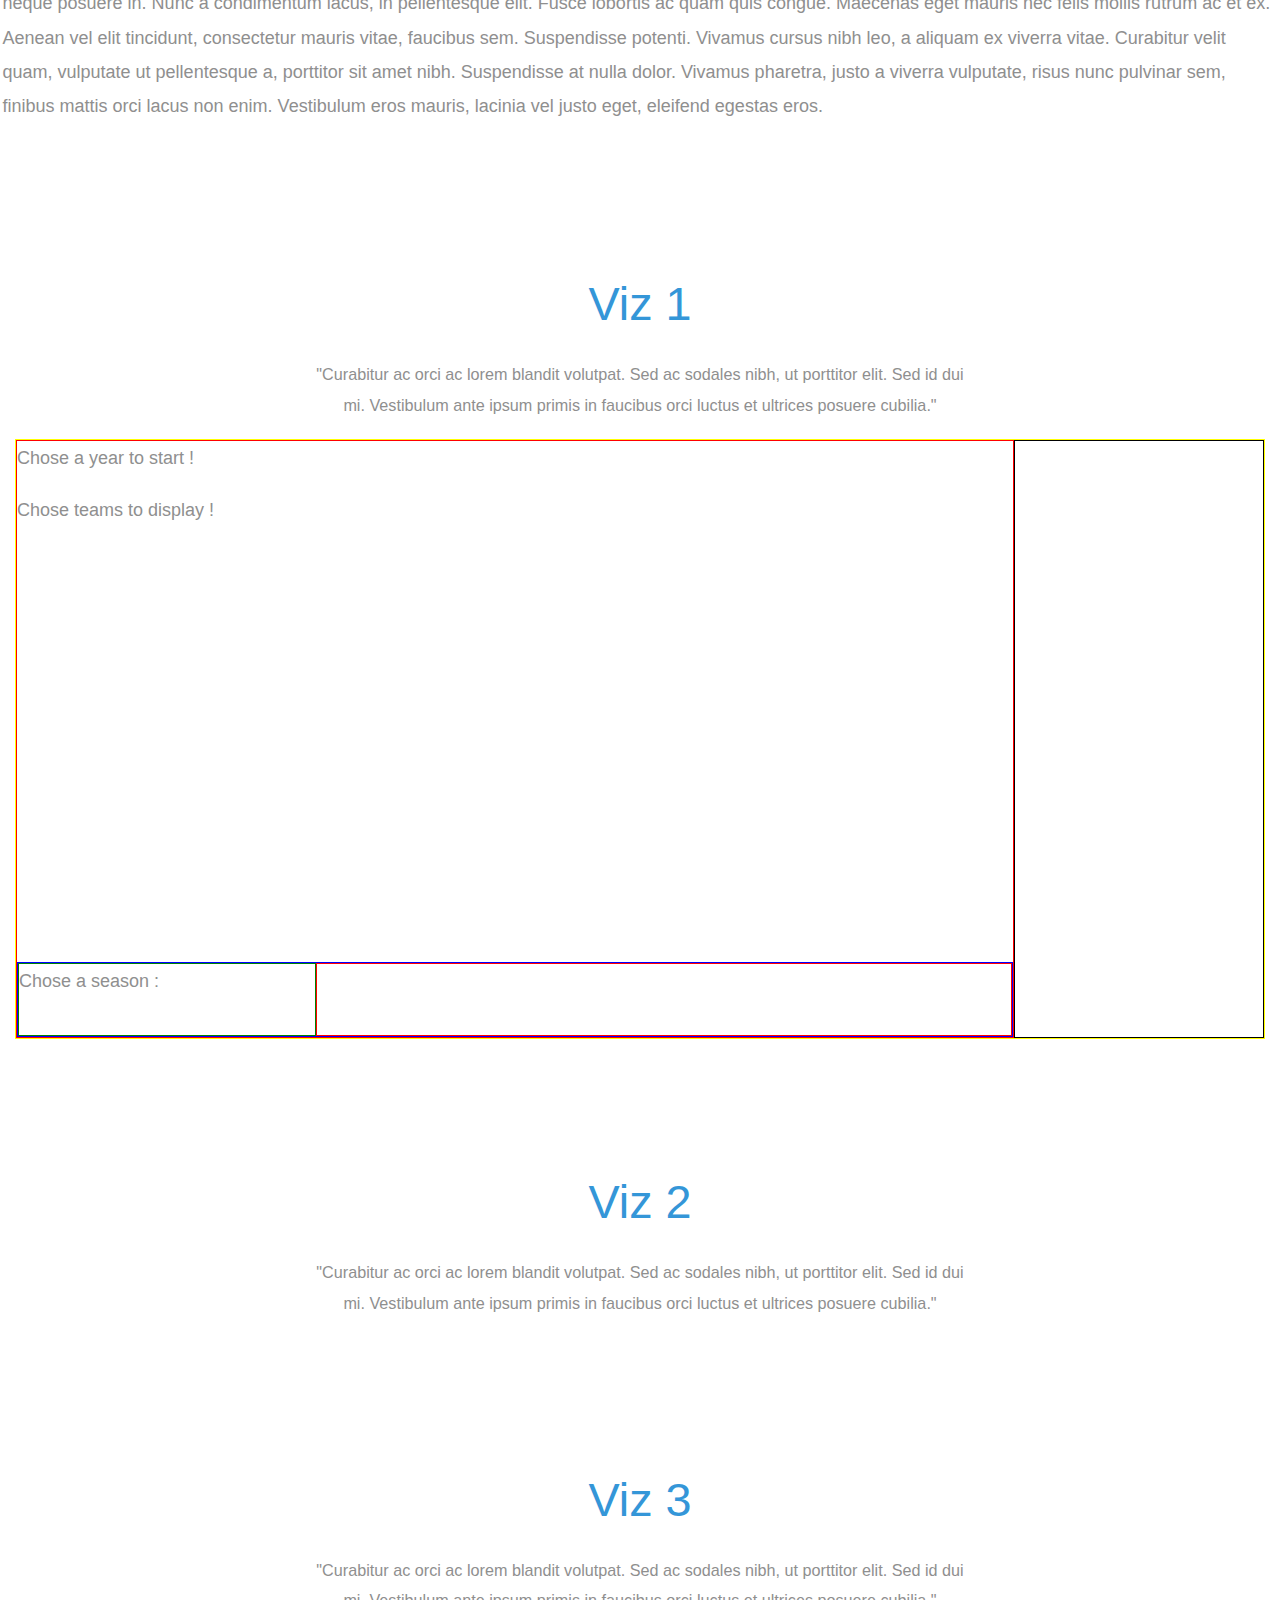
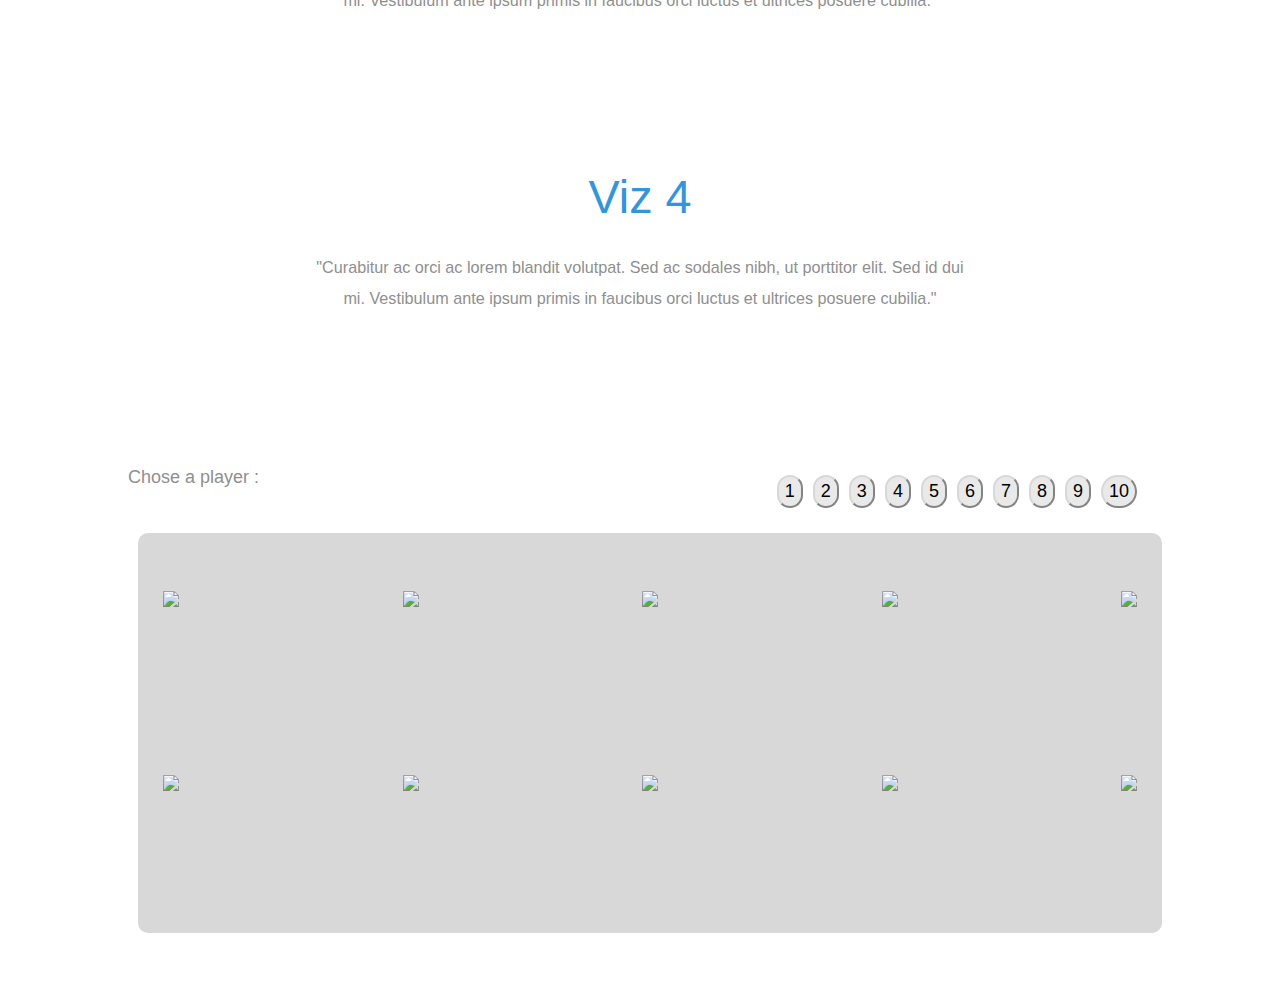
==== commit 8e0fb10a: "First steps of viz1" ====
--- a/website/index.html
+++ b/website/index.html
@@ -12,17 +12,20 @@
     <link rel="stylesheet" href="css/bootstrap.min.css" />
     <link rel="stylesheet" href="css/templatemo-style.css" />
     <link rel="stylesheet" href="css/toni_style.css"/>
+    <link rel="stylesheet" href="css/viz1_style.css"/>
+    <script src="http://d3js.org/d3.v3.min.js" charset="utf-8"></script>
+    <script src="https://cdn.jsdelivr.net/npm/lodash@4.17.10/lodash.min.js"></script>
   </head>
-  <body>    
+  <body>
     <!-- Hero section -->
     <section id="hero" class="text-white tm-font-big tm-parallax">
       <!-- Navigation -->
-      <nav class="navbar navbar-expand-md tm-navbar" id="tmNav">              
-        <div class="container">   
+      <nav class="navbar navbar-expand-md tm-navbar" id="tmNav">
+        <div class="container">
           <div class="tm-next">
               <a href="https://github.com/com-480-data-visualization/datavis-project-2022-lebron-jenkins" class="navbar-brand">Lebron Jenkins</a>
-          </div>             
-            
+          </div>
+
           <button class="navbar-toggler" type="button" data-toggle="collapse" data-target="#navbarSupportedContent" aria-controls="navbarSupportedContent" aria-expanded="false" aria-label="Toggle navigation">
             <i class="fas fa-bars navbar-toggler-icon"></i>
           </button>
@@ -42,12 +45,12 @@
             </li>
             <li class="nav-item">
                 <a class="nav-link tm-nav-link" href="#viz4">Viz 4</a>
-            </li>                    
+            </li>
             </ul>
-          </div>        
+          </div>
         </div>
       </nav>
-      
+
       <div class="text-center tm-hero-text-container">
         <div class="tm-hero-text-container-inner">
             <h2 class="tm-hero-title">NBA visualized</h2>
@@ -55,14 +58,14 @@
               the NBA from 2003 to 2020
               <br />by Lebron Jenkins
             </p>
-        </div>        
+        </div>
       </div>
 
       <div class="tm-next tm-intro-next">
         <a href="#introduction" class="text-center tm-down-arrow-link">
           <i class="fas fa-3x fa-caret-down tm-down-arrow"></i>
         </a>
-      </div>      
+      </div>
     </section>
 
 
@@ -78,8 +81,8 @@
                 <h2 class="tm-text-primary mb-4 tm-section-title">Introduction</h2>
                 <p class="mb-4 tm-intro-text">
                   This is our website where we are going to analyse <strong>the NBA from 2003 to 2020</strong>.
-                  Built on a dataset containing all the statistics of every player involved in every game during these seasons. 
-                  What conditions make a team successful? What makes player superior? Is there different strategies, trends in strategies? 
+                  Built on a dataset containing all the statistics of every player involved in every game during these seasons.
+                  What conditions make a team successful? What makes player superior? Is there different strategies, trends in strategies?
                   The target audience will be the NBA fans that love stats. Moreover, the movement on the map will be attractive</p>
                 <div class="tm-next">
                   <a href="https://www.kaggle.com/datasets/nathanlauga/nba-games" class="tm-intro-text tm-btn-primary">Read More</a>
@@ -91,7 +94,7 @@
         <div class="row tm-section-pad-top">
             <div style="align-items: center; justify-content: center; width:100%;">
             <p>
-                Lorem ipsum dolor sit amet, consectetur adipiscing elit. Ut tortor dui, suscipit sed augue a, sodales ultricies felis. Vivamus viverra dictum lacus, ut consectetur neque posuere in. Nunc a condimentum lacus, in pellentesque elit. Fusce lobortis ac quam quis congue. Maecenas eget mauris nec felis mollis rutrum ac et ex. Aenean vel elit tincidunt, consectetur mauris vitae, faucibus sem. Suspendisse potenti. Vivamus cursus nibh leo, a aliquam ex viverra vitae. Curabitur velit quam, vulputate ut pellentesque a, porttitor sit amet nibh. Suspendisse at nulla dolor. Vivamus pharetra, justo a viverra vulputate, risus nunc pulvinar sem, finibus mattis orci lacus non enim. Vestibulum eros mauris, lacinia vel justo eget, eleifend egestas eros. 
+                Lorem ipsum dolor sit amet, consectetur adipiscing elit. Ut tortor dui, suscipit sed augue a, sodales ultricies felis. Vivamus viverra dictum lacus, ut consectetur neque posuere in. Nunc a condimentum lacus, in pellentesque elit. Fusce lobortis ac quam quis congue. Maecenas eget mauris nec felis mollis rutrum ac et ex. Aenean vel elit tincidunt, consectetur mauris vitae, faucibus sem. Suspendisse potenti. Vivamus cursus nibh leo, a aliquam ex viverra vitae. Curabitur velit quam, vulputate ut pellentesque a, porttitor sit amet nibh. Suspendisse at nulla dolor. Vivamus pharetra, justo a viverra vulputate, risus nunc pulvinar sem, finibus mattis orci lacus non enim. Vestibulum eros mauris, lacinia vel justo eget, eleifend egestas eros.
             </p>
         </div>
       </div>
@@ -109,7 +112,30 @@
                 porttitor elit. Sed id dui mi. Vestibulum ante ipsum primis in faucibus
                 orci luctus et ultrices posuere cubilia."
               </p>
-          </div>            
+          </div>
+        </div>
+        <div id = "viz1-container">
+          <div id = "viz1-left-part">
+            <p id = "chosen-year">
+              Chose a year to start !
+            </p>
+            <p id = "chosen-teams">
+              Chose teams to display !
+            </p>
+            <div id = "viz1-bottom">
+              <div id = "viz1-year-selection">
+                <p style="float: left  ">
+                  Chose a season :
+                </p>
+              </div>
+              <div id ="viz1-timeline">
+
+              </div>
+            </div>
+          </div>
+          <div id="viz1-team-selector">
+
+          </div>
         </div>
     </section>
     <!------------------------------------------- END OF VIZ ------------------------------------------------->
@@ -126,9 +152,9 @@
                       porttitor elit. Sed id dui mi. Vestibulum ante ipsum primis in faucibus
                       orci luctus et ultrices posuere cubilia."
                     </p>
-                </div>            
-              </div>
-              
+                </div>
+              </div>
+            </div>
           </section>
           <!------------------------------------------- END OF VIZ ------------------------------------------------->
 
@@ -143,9 +169,9 @@
                   porttitor elit. Sed id dui mi. Vestibulum ante ipsum primis in faucibus
                   orci luctus et ultrices posuere cubilia."
                 </p>
-            </div>            
-          </div>
-          
+            </div>
+          </div>
+        </div>
       </section>
       <!------------------------------------------- END OF VIZ ------------------------------------------------->
 
@@ -160,7 +186,7 @@
                   porttitor elit. Sed id dui mi. Vestibulum ante ipsum primis in faucibus
                   orci luctus et ultrices posuere cubilia."
                 </p>
-            </div>  
+            </div>
 
             <!-- PLAYER SELECTOR -->
             <div id="player-selector" style="width:100%; margin:10%; height: 400px;">
@@ -173,25 +199,32 @@
                   <button class="page_selection_button" onclick="pageSelection(3);">3</button>
                   <button class="page_selection_button" onclick="pageSelection(4);">4</button>
                   <button class="page_selection_button" onclick="pageSelection(5);">5</button>
+                  <button class="page_selection_button" onclick="pageSelection(1);">6</button>
+                  <button class="page_selection_button" onclick="pageSelection(2);">7</button>
+                  <button class="page_selection_button" onclick="pageSelection(3);">8</button>
+                  <button class="page_selection_button" onclick="pageSelection(4);">9</button>
+                  <button class="page_selection_button" onclick="pageSelection(5);">10</button>
                 </div>
               </div>
               <div style="width: 100%; height : 100%; background-color: #d8d8d8 ; border-radius: 10px; margin:10px; display:flex; justify-content:space-evenly; flex-direction: column;" id="player-faces-container">
                 <div style="width : 100%; display:flex; justify-content: space-between; align-items: space-between;" id="player-faces-row1"></div>
                 <div style="width: 100%; display:flex; justify-content: space-between; align-items: space-between;" id="player-faces-row2"></div>
               </div>
-              
-            </div>          
+
+            </div>
           </div>
       </section>
       <!------------------------------------------- END OF VIZ ------------------------------------------------->
-  
-    
-    <script src="js/jquery-1.9.1.min.js"></script>     
+
+
+    <script src="js/jquery-1.9.1.min.js"></script>
     <script src="slick/slick.min.js"></script>
     <script src="magnific-popup/jquery.magnific-popup.min.js"></script>
-    <script src="js/jquery.singlePageNav.min.js"></script>     
-    <script src="js/bootstrap.min.js"></script> 
+    <script src="js/jquery.singlePageNav.min.js"></script>
+    <script src="js/bootstrap.min.js"></script>
     <script src="js/toni_script.js"></script>
+    <script src="js/viz1.js"></script>
+
     <script>
 
       function getOffSet(){
@@ -200,7 +233,7 @@
 
         if(windowHeight > 500) {
           _offset = 400;
-        } 
+        }
         if(windowHeight > 680) {
           _offset = 300
         }
@@ -219,7 +252,7 @@
       }
 
       // Parallax function
-      // Adapted based on https://codepen.io/roborich/pen/wpAsm        
+      // Adapted based on https://codepen.io/roborich/pen/wpAsm
       var background_image_parallax = function($object, multiplier, forceSet){
         multiplier = typeof multiplier !== 'undefined' ? multiplier : 0.5;
         multiplier = 1 - multiplier;
@@ -229,7 +262,7 @@
         if(forceSet) {
           setParallaxPosition($doc, multiplier, $object);
         } else {
-          $(window).scroll(function(){          
+          $(window).scroll(function(){
             setParallaxPosition($doc, multiplier, $object);
           });
         }
@@ -243,41 +276,41 @@
         $(window).scroll(function(){
           var firstTop = $object.offset().top,
               pos = $(window).scrollTop(),
-              yPos = Math.round((multiplier * (firstTop - pos)) - 186);              
+              yPos = Math.round((multiplier * (firstTop - pos)) - 186);
 
           var bg_css = 'center ' + yPos + 'px';
 
           $object.css({"background-position" : bg_css });
         });
       };
-      
+
       $(function(){
         // Hero Section - Background Parallax
         background_image_parallax($(".tm-parallax"), 0.30, false);
-        background_image_parallax_2($("#contact"), 0.80);   
-        
+        background_image_parallax_2($("#contact"), 0.80);
+
         // Handle window resize
         window.addEventListener('resize', function(){
           background_image_parallax($(".tm-parallax"), 0.30, true);
         }, true);
 
         // Detect window scroll and update navbar
-        $(window).scroll(function(e){          
+        $(window).scroll(function(e){
           if($(document).scrollTop() > 120) {
             $('.tm-navbar').addClass("scroll");
           } else {
             $('.tm-navbar').removeClass("scroll");
           }
         });
-        
-        // Close mobile menu after click 
+
+        // Close mobile menu after click
         $('#tmNav a').on('click', function(){
-          $('.navbar-collapse').removeClass('show'); 
+          $('.navbar-collapse').removeClass('show');
         })
 
         // Scroll to corresponding section with animation
-        $('#tmNav').singlePageNav();        
-        
+        $('#tmNav').singlePageNav();
+
         // Add smooth scrolling to all links
         // https://www.w3schools.com/howto/howto_css_smooth_scroll.asp
         $("a").on('click', function(event) {
@@ -340,4 +373,4 @@
       });
     </script>
   </body>
-</html>+</html>
--- a/website/css/viz1_style.css
+++ b/website/css/viz1_style.css
@@ -0,0 +1,40 @@
+#viz1-container {
+  height : 600px;
+  overflow: hidden; /* will contain if #first is longer than #second */
+  border: 1px solid yellow;
+}
+#viz1-team-selector {
+  width: 20%;
+  height : 100%;
+  float:right; /* add this */
+  border: 1px solid black;
+  overflow: hidden; /* will contain if #first is longer than #second */
+}
+#viz1-left-part {
+  width: 80%;
+  height : 100%;
+  float:left; /* add this */
+  border: 1px solid red;
+  position: relative;
+}
+
+#viz1-bottom {
+  height : 75px;
+  width: 100%;
+  border: 1px solid blue;
+  position: absolute;
+  bottom: 0;
+}
+#viz1-year-selection{
+  width: 30%;
+  height : 100%;
+  float:left; /* add this */
+  border: 1px solid green;
+}
+
+#viz1-timeline{
+  height : 100%;
+  width: 70%;
+  float:right; /* add this */
+  border: 1px solid red;
+}
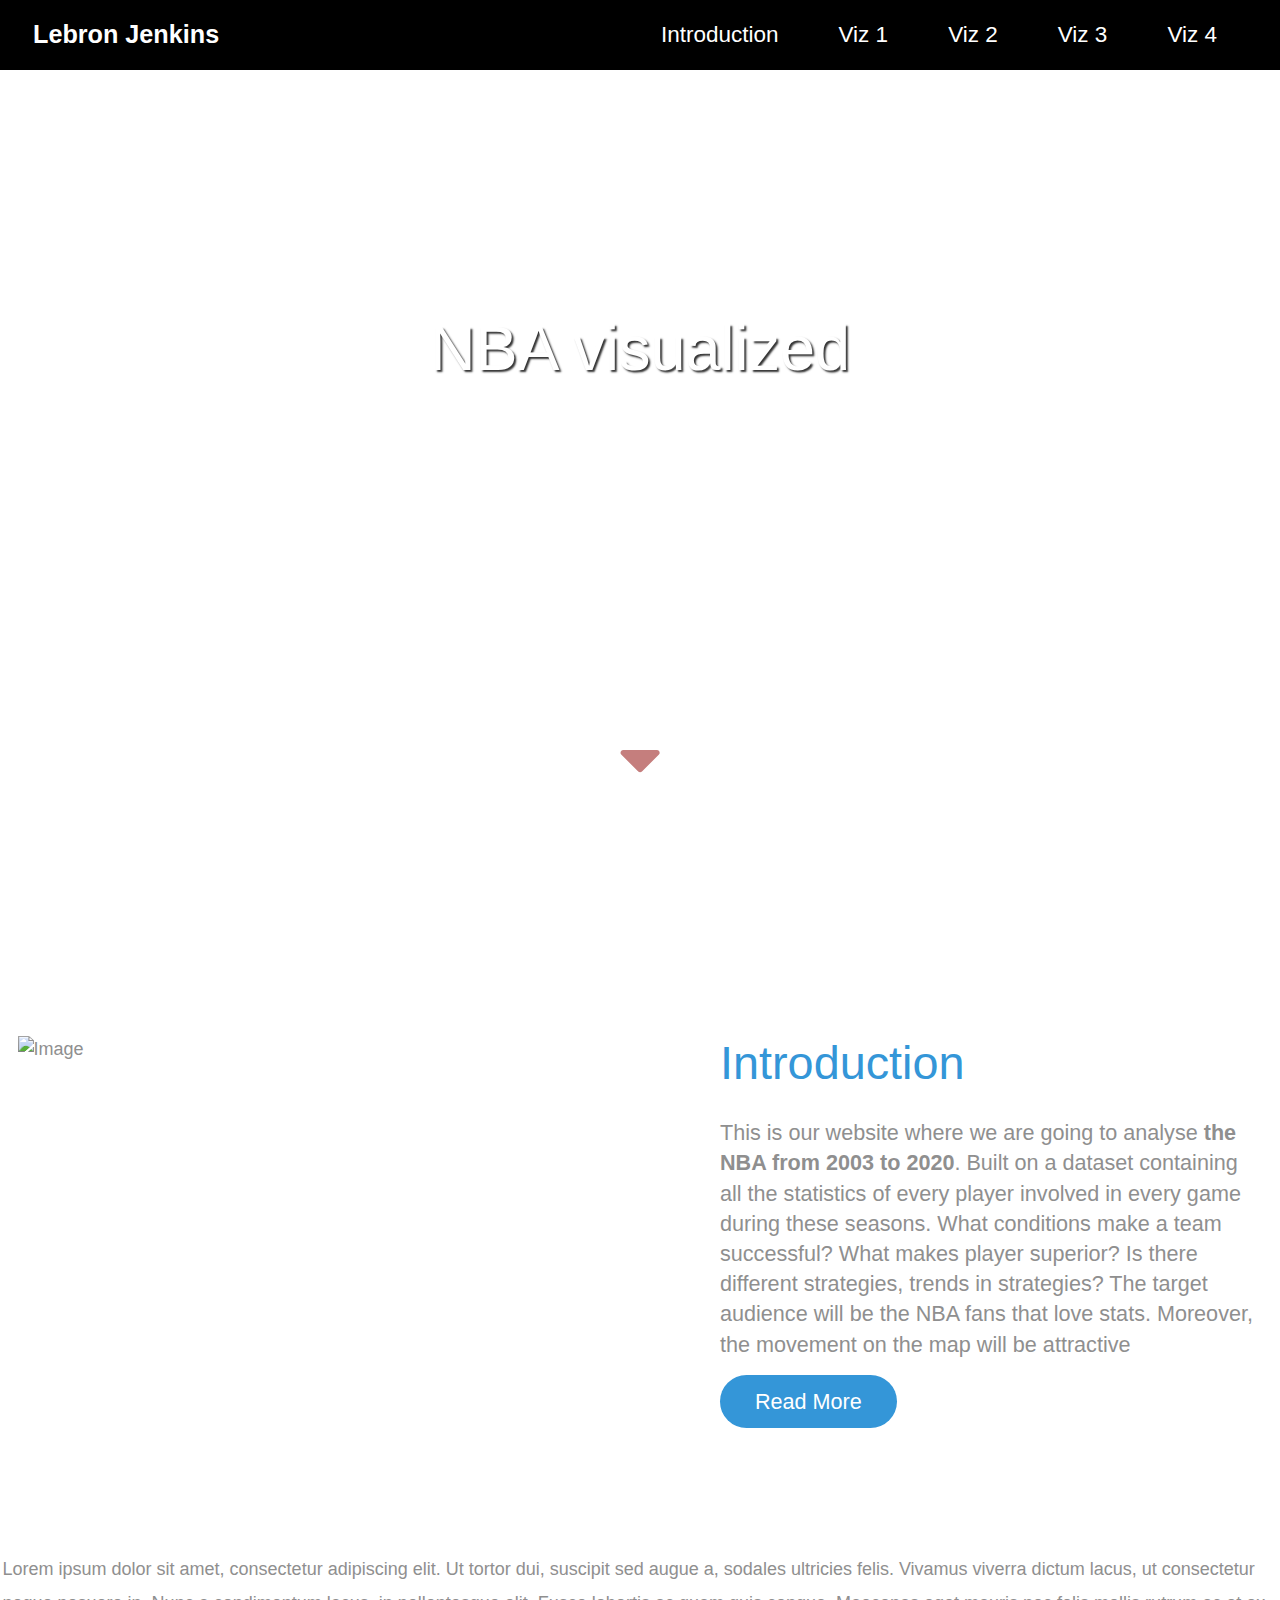
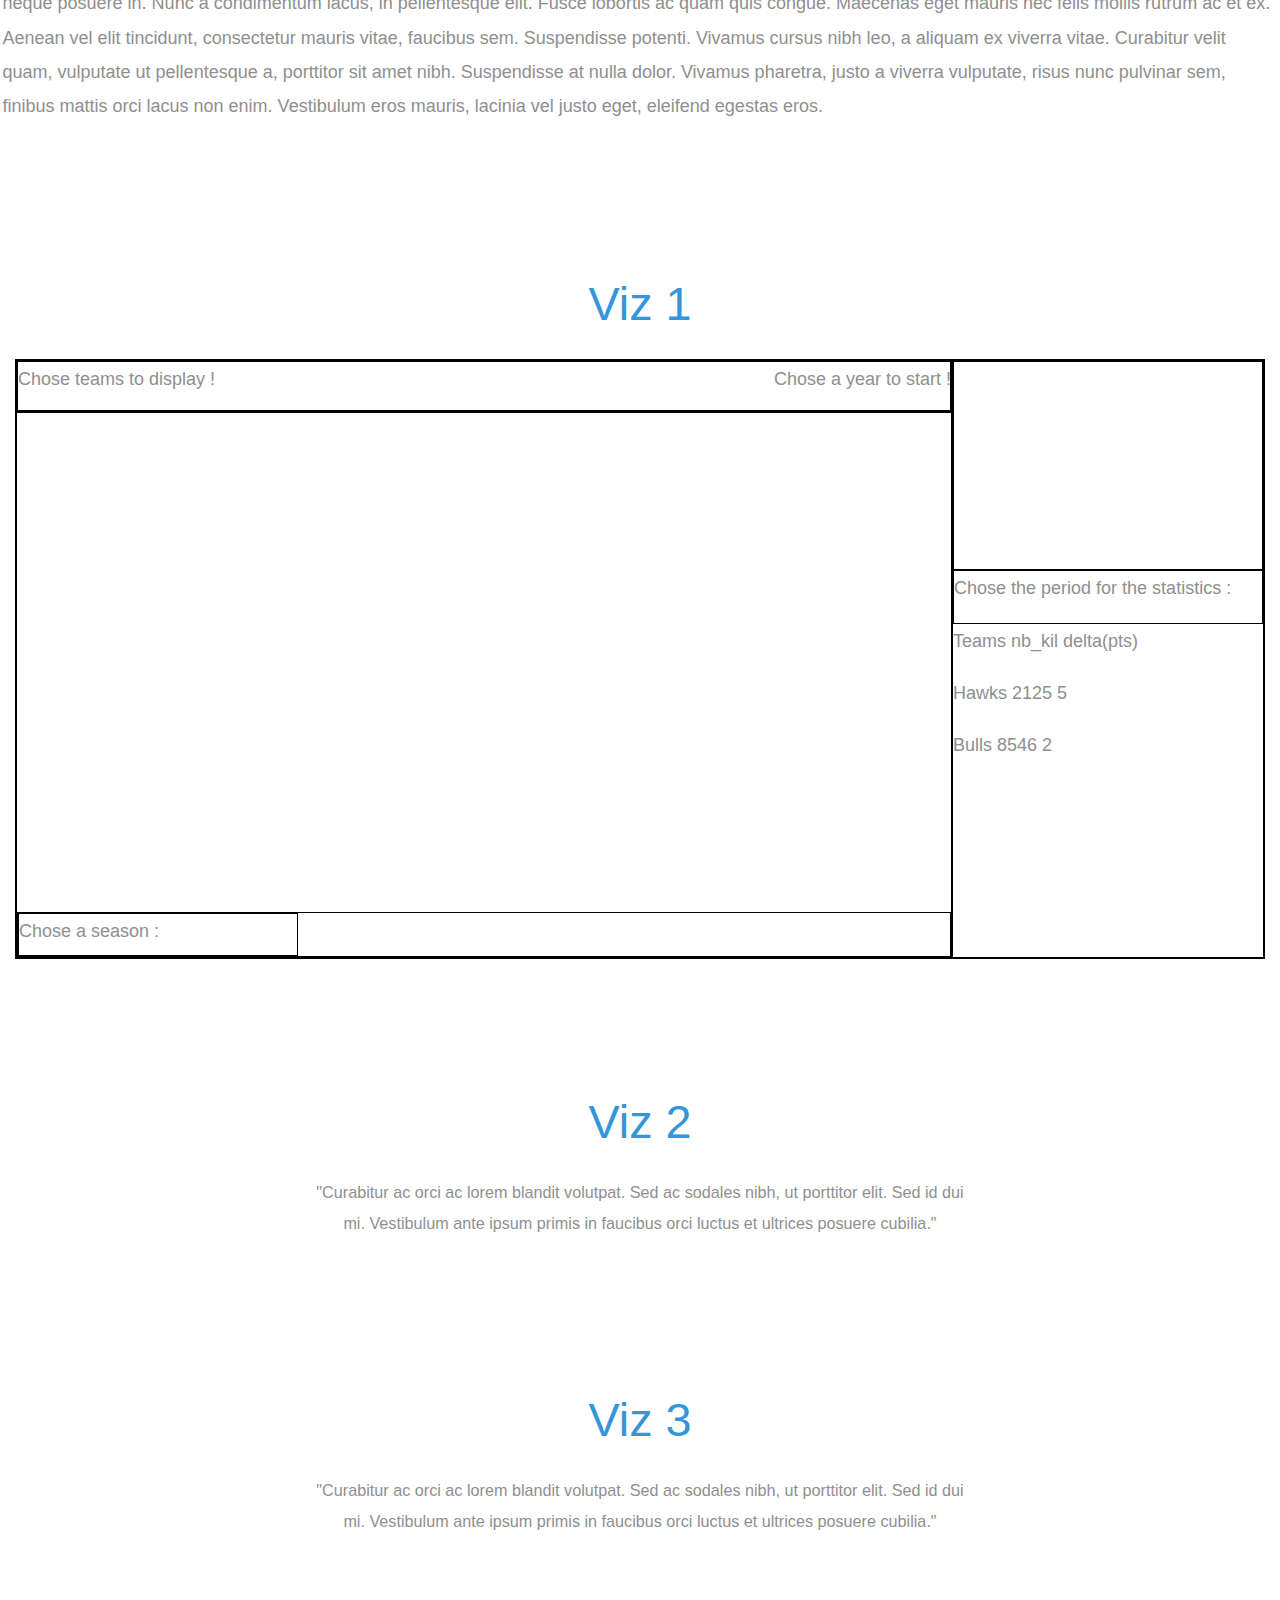
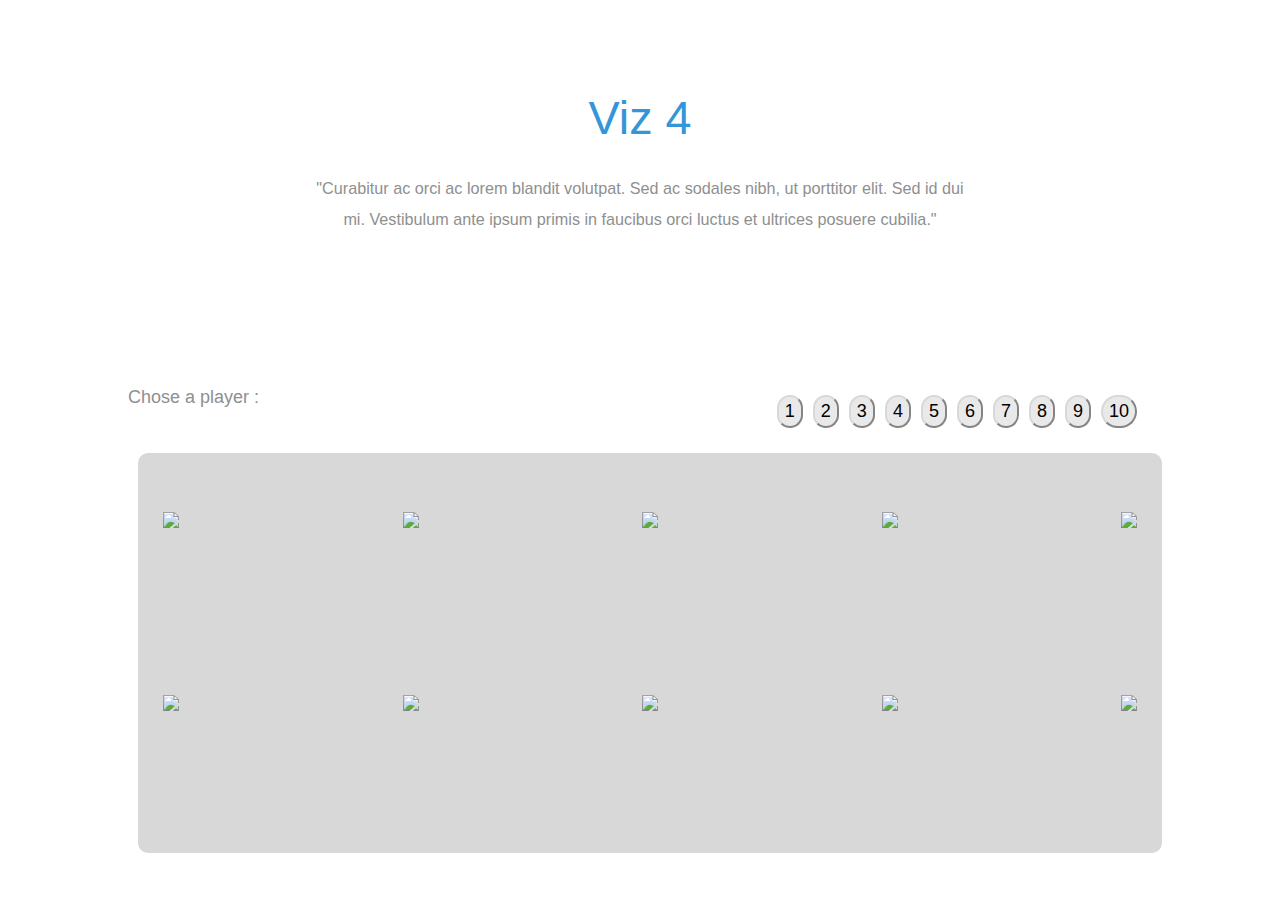
==== commit cb56e5cb: "Add the period selector and the statistics" ====
--- a/website/index.html
+++ b/website/index.html
@@ -13,8 +13,12 @@
     <link rel="stylesheet" href="css/templatemo-style.css" />
     <link rel="stylesheet" href="css/toni_style.css"/>
     <link rel="stylesheet" href="css/viz1_style.css"/>
-    <script src="http://d3js.org/d3.v3.min.js" charset="utf-8"></script>
+    <script src="https://d3js.org/d3.v3.min.js" charset="utf-8"></script>
     <script src="https://cdn.jsdelivr.net/npm/lodash@4.17.10/lodash.min.js"></script>
+    <script src="https://d3-geomap.github.io/d3-geomap/d3-geomap.min.js"></script>
+    <script src="http://d3js.org/topojson.v1.min.js"></script>
+
+
   </head>
   <body>
     <!-- Hero section -->
@@ -103,28 +107,23 @@
 
     <!---------------------------------------------- Viz ----------------------------------------->
     <section id="viz1" class="tm-section-pad-top">
+      <div class="row">
+        <div class="text-center col-12">
+            <h2 class="tm-text-primary tm-section-title mb-4">Viz 1</h2>
+        </div>
+      </div>
       <div class="container tm-container-gallery">
-        <div class="row">
-          <div class="text-center col-12">
-              <h2 class="tm-text-primary tm-section-title mb-4">Viz 1</h2>
-              <p class="mx-auto tm-work-description">
-                "Curabitur ac orci ac lorem blandit volutpat. Sed ac sodales nibh, ut
-                porttitor elit. Sed id dui mi. Vestibulum ante ipsum primis in faucibus
-                orci luctus et ultrices posuere cubilia."
-              </p>
-          </div>
-        </div>
         <div id = "viz1-container">
           <div id = "viz1-left-part">
-            <p id = "chosen-year">
-              Chose a year to start !
-            </p>
-            <p id = "chosen-teams">
-              Chose teams to display !
-            </p>
+            <div id = "viz1-header">
+              <p id = "chosen-year">Chose a year to start !</p>
+              <p id = "chosen-teams">Chose teams to display !  </p>
+            </div>
+
+            <div id = "viz1-map"></div>
             <div id = "viz1-bottom">
-              <div id = "viz1-year-selection">
-                <p style="float: left  ">
+              <div id = "viz1-year-selector" class = "viz1-selector-button">
+                <p>
                   Chose a season :
                 </p>
               </div>
@@ -133,8 +132,23 @@
               </div>
             </div>
           </div>
-          <div id="viz1-team-selector">
-
+          <div id = "viz1-right-part">
+            <div id="viz1-team-selector"></div>
+            <div id="viz1-period-selector" class = "viz1-selector-button">
+              <p>
+                Chose the period for the statistics :
+              </p>
+            </div>
+            <div id="viz1-statistics">
+              <p>
+                Teams      nb_kil   delta(pts)
+              </p>
+              <p>
+                Hawks       2125        5
+              </p><p>
+                Bulls       8546        2
+              </p>
+            </div>
           </div>
         </div>
     </section>
--- a/website/css/viz1_style.css
+++ b/website/css/viz1_style.css
@@ -1,40 +1,77 @@
 #viz1-container {
   height : 600px;
   overflow: hidden; /* will contain if #first is longer than #second */
-  border: 1px solid yellow;
+  border: 1px solid black;
 }
-#viz1-team-selector {
+#viz1-right-part {
   width: 20%;
   height : 100%;
   float:right; /* add this */
   border: 1px solid black;
-  overflow: hidden; /* will contain if #first is longer than #second */
+  overflow-y: auto; /* will contain if #first is longer than #second */
 }
 #viz1-left-part {
-  width: 80%;
+  width: 75%;
   height : 100%;
   float:left; /* add this */
-  border: 1px solid red;
+  border: 1px solid black;
   position: relative;
+}
+#viz1-header {
+  width: 100%;
+  height : 50px;
+  border: 1px solid black;
+}
+#chosen-year{
+  position :absolute;
+  right : 0;
+}
+#viz1-map {
+  width: 100%;
+  float:left; /* add this */
+  border: 1px solid black;
 }
 
 #viz1-bottom {
-  height : 75px;
+  height : 45px;
   width: 100%;
-  border: 1px solid blue;
+  border: 1px solid black;
   position: absolute;
   bottom: 0;
 }
-#viz1-year-selection{
+#viz1-year-selector{
   width: 30%;
   height : 100%;
-  float:left; /* add this */
-  border: 1px solid green;
+  border: 1px solid black;
 }
 
 #viz1-timeline{
   height : 100%;
   width: 70%;
   float:right; /* add this */
-  border: 1px solid red;
+  border: 1px solid black;
 }
+
+
+#viz1-right-part {
+  width: 25%;
+  height : 100%;
+  float:right; /* add this */
+  border: 1px solid black;
+
+}
+
+#viz1-team-selector {
+  width: 100%;
+  height : 35%;
+  border: 1px solid black;
+  overflow-y: auto; /* will contain if #first is longer than #second */
+}
+
+#viz1-period-selector {
+  border: 1px solid black;
+}
+
+#viz1-viz1-statistics {
+  border: 1px solid black;
+}
